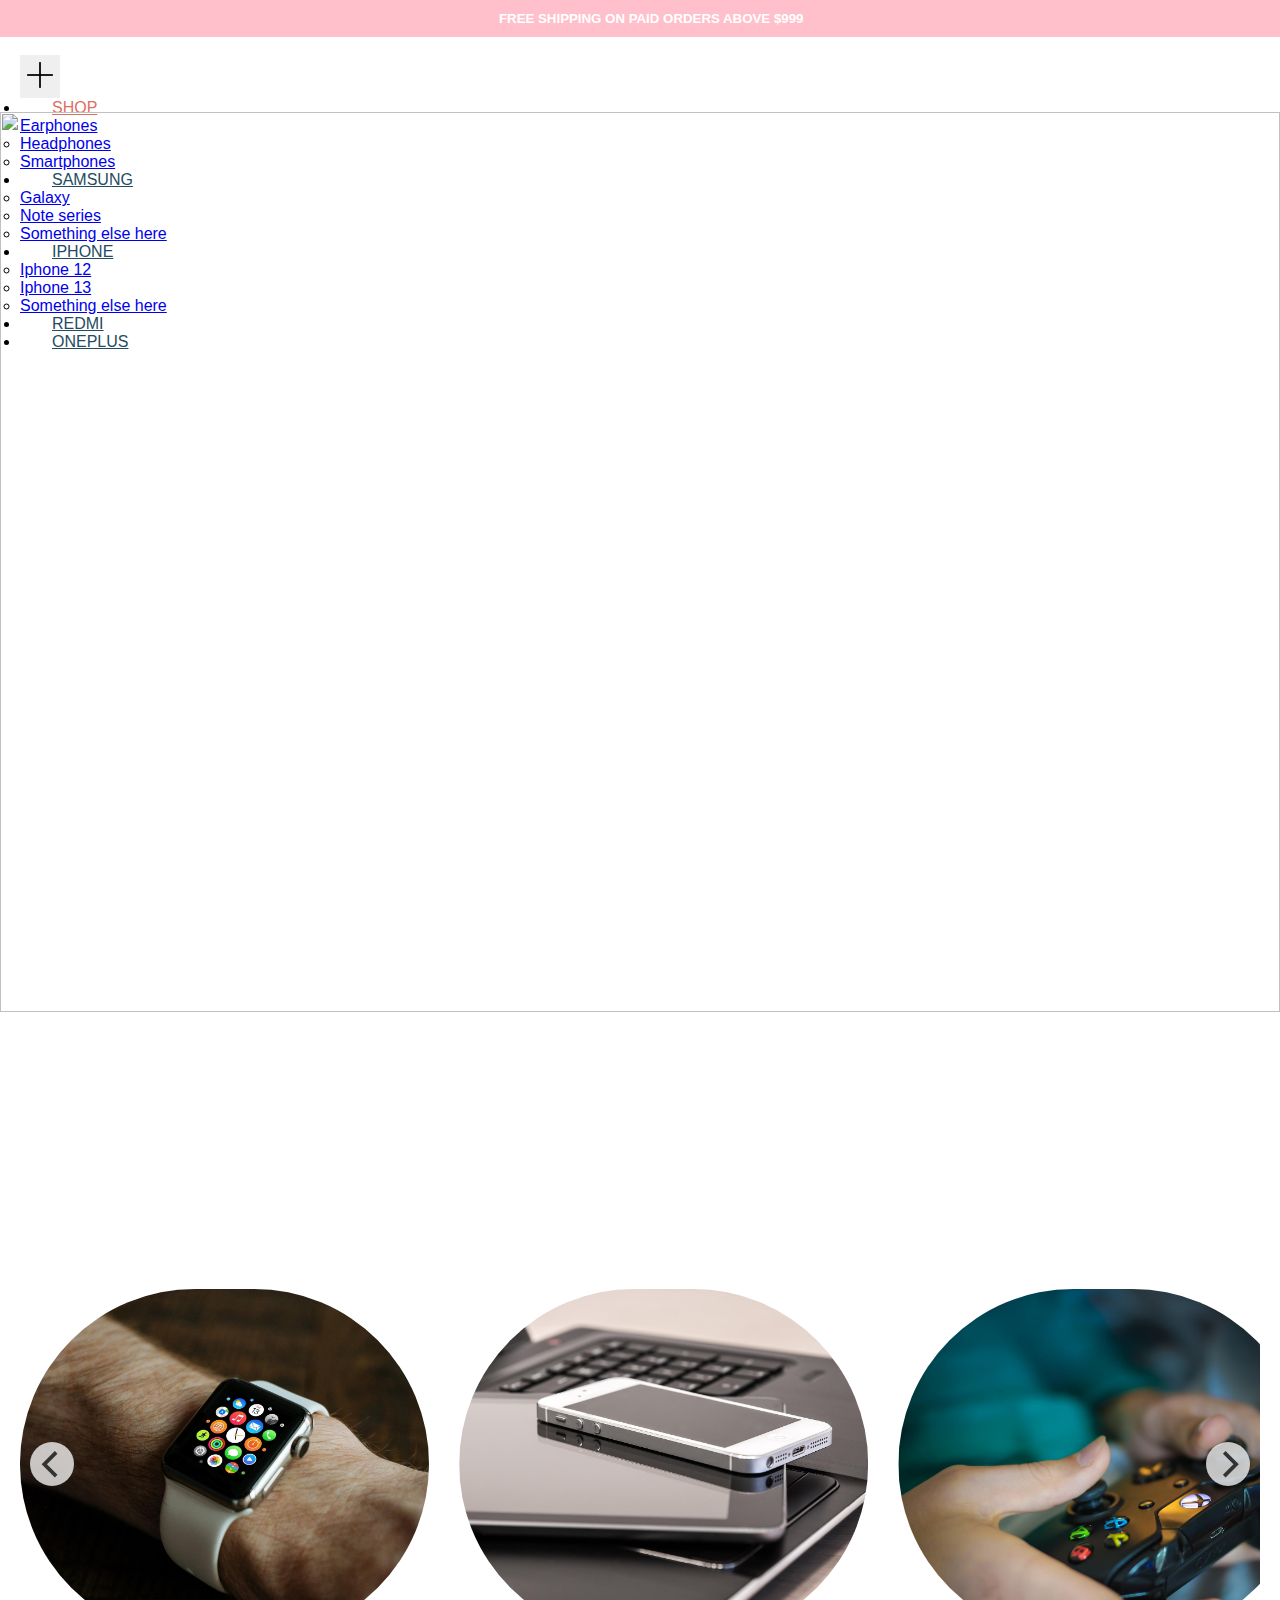
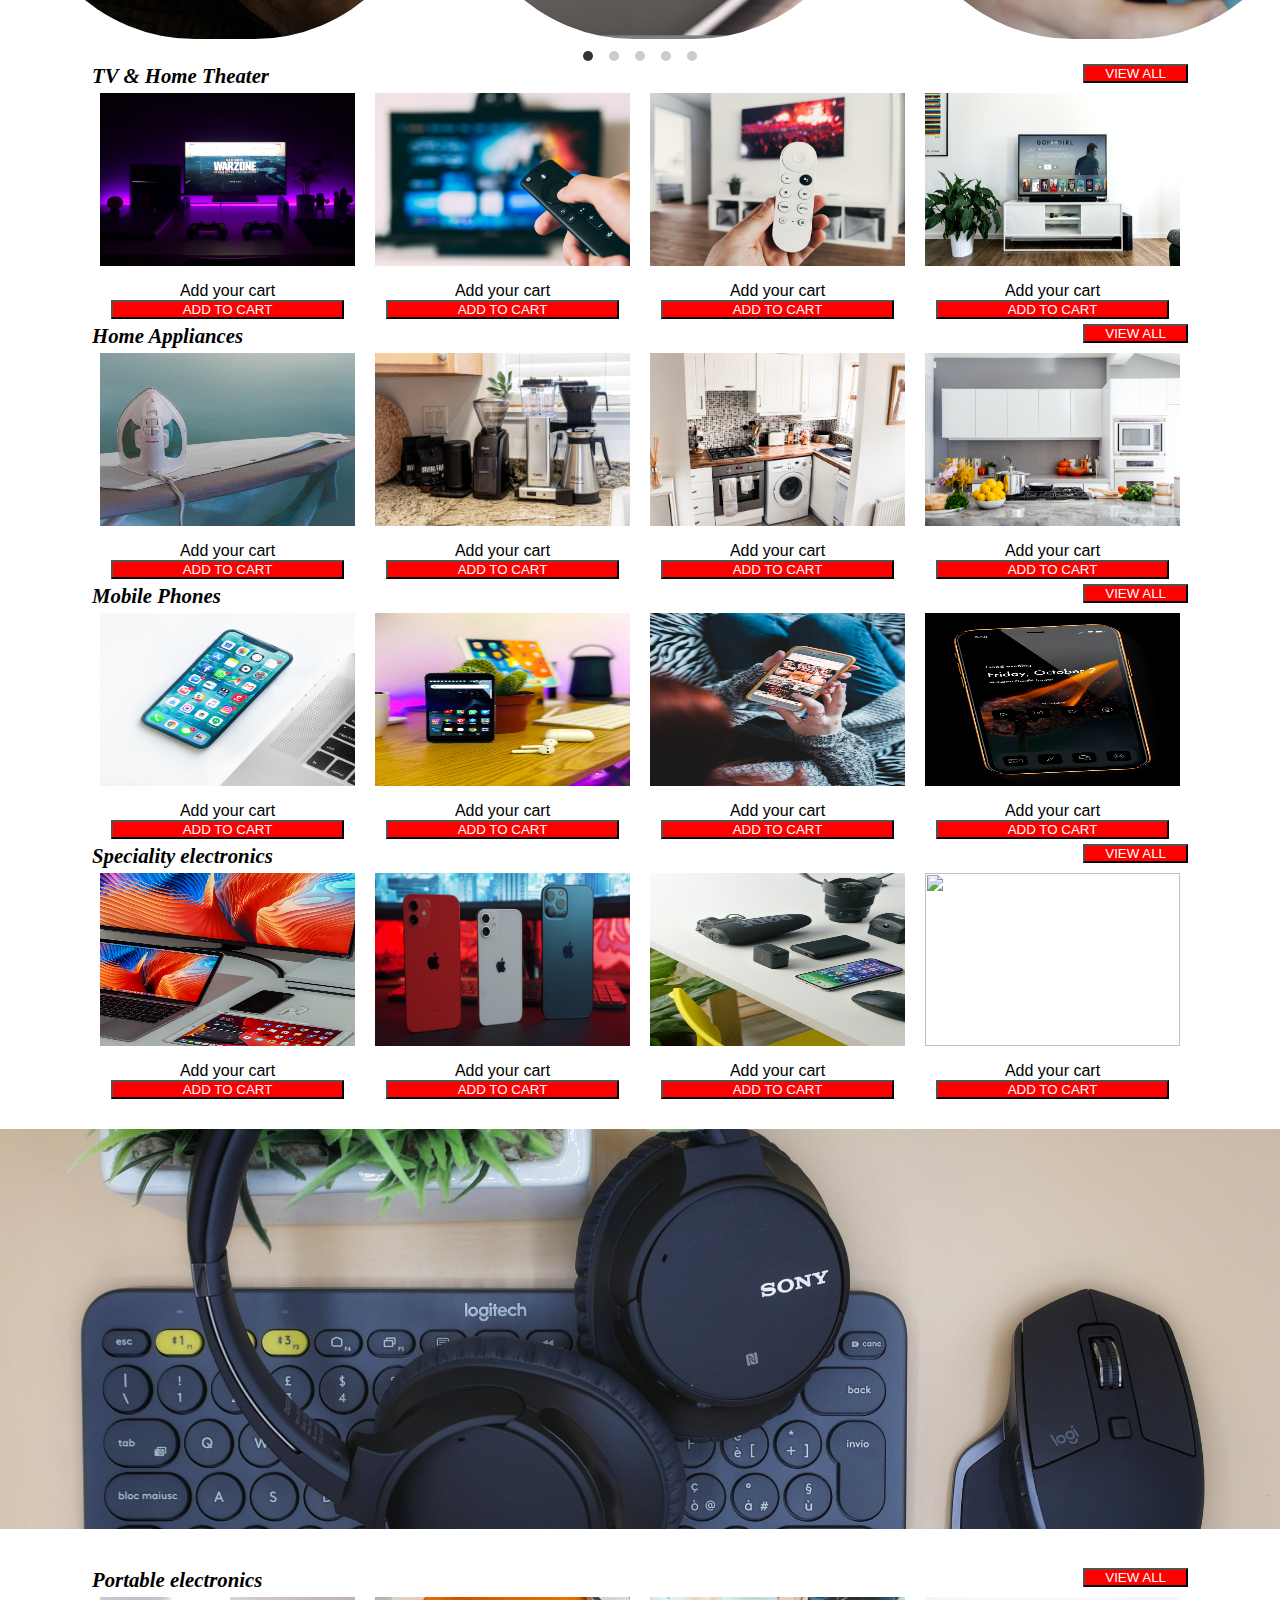
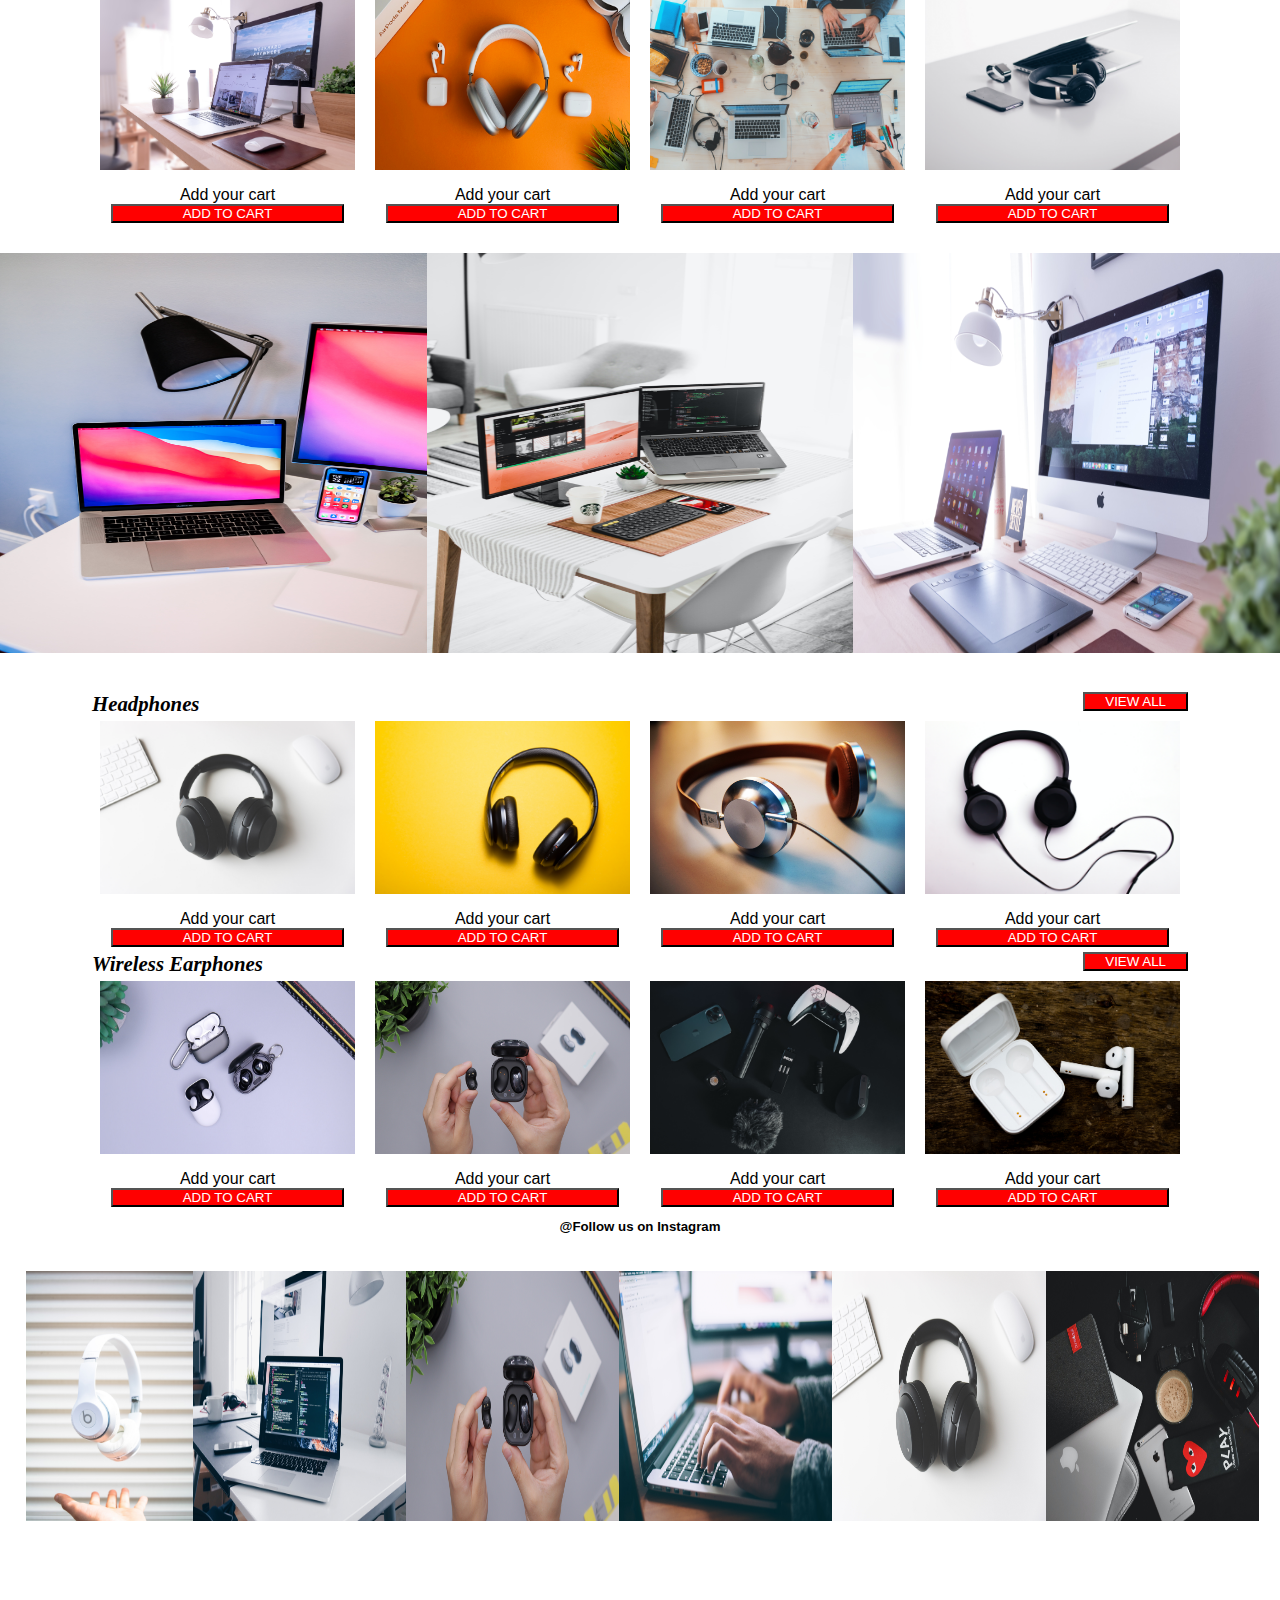
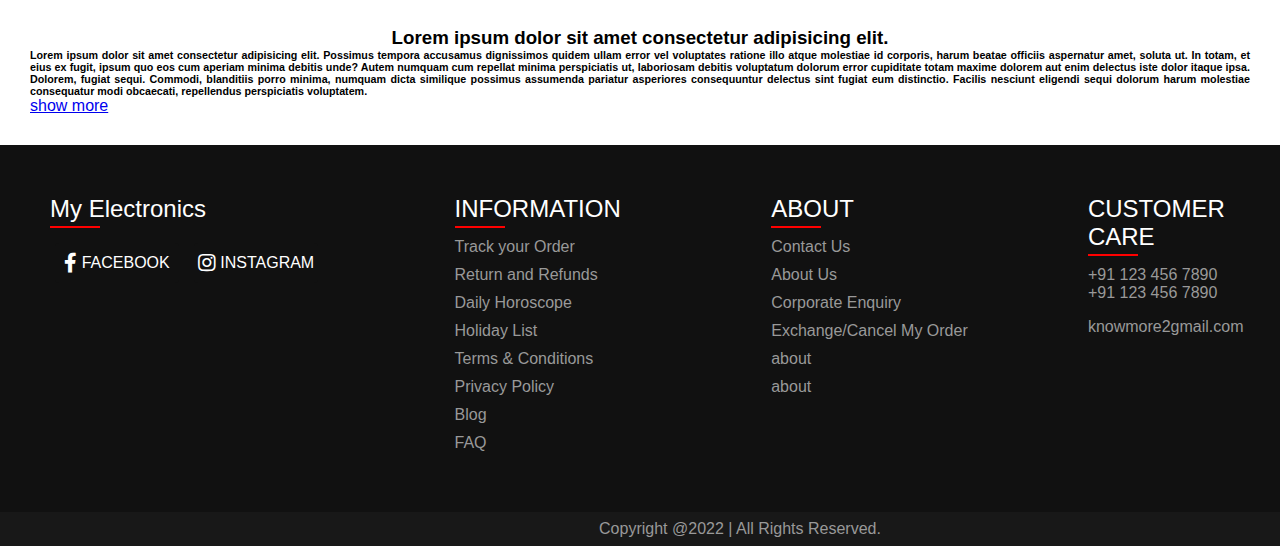
==== index.html @ e78eb8e6 "Update index.html" ====
<!DOCTYPE html>
<html lang="en">
<head>
    <meta charset="UTF-8">
    <meta http-equiv="X-UA-Compatible" content="IE=edge">
    <meta name="viewport" content="width=device-width, initial-scale=1.0">
    <title>Document</title>
    <link rel="stylesheet" href="style.css">

    <!--bootstrap -->
    <link href="https://cdn.jsdelivr.net/npm/bootstrap@5.2.0-beta1/dist/css/bootstrap.min.css" rel="stylesheet" integrity="sha384-0evHe/X+R7YkIZDRvuzKMRqM+OrBnVFBL6DOitfPri4tjfHxaWutUpFmBp4vmVor" crossorigin="anonymous">
    
    <!--flickity-->
    <link rel="stylesheet" href="/flickity/docs/flickity.min.css">
    
    <!--font awesome-->
    <link rel="stylesheet" href="https://maxcdn.bootstrapcdn.com/font-awesome/4.4.0/css/font-awesome.min.css">
    <link href="https://cdnjs.cloudflare.com/ajax/libs/font-awesome/5.9.0/css/all.min.css" rel="stylesheet"> 
    <script src="https://ajax.googleapis.com/ajax/libs/jquery/3.6.0/jquery.min.js"></script>


</head>
<body>
    <!--
        Navbar section
    -->
    <div class="top">
        <h5>FREE SHIPPING ON PAID ORDERS ABOVE $999</h5>
    </div>

    <!--off canvas menu-->
    <div id="offCanvas">
        <a href="#" class="navbar-brand d-block d-sm-none">LOGO</a>
        <ul class="nav flex-column">
            <li class="nav-item active dropdown">
                <a href="#" class="nav-link dropdown-toggle" id="navbarDropdown" role="button" data-bs-toggle="dropdown" aria-expanded="false">SHOP</a>
                <ul class="dropdown-menu" aria-labelledby="navbarDropdown">
                    <li><a class="dropdown-item" href="#" >Earphones</a></li>
                    <li><a class="dropdown-item" href="#" >Headphones</a></li>
                    <li><a class="dropdown-item" href="#" >Charger</a></li>
                    <li><a class="dropdown-item" href="#" >Smartphones</a></li>
                </ul>
            </li>
            <li class="nav-item dropdown">
                <a class="nav-link dropdown-toggle" href="#" id="navbarDropdown" role="button" data-bs-toggle="dropdown" aria-expanded="false">
                  SAMSUNG
                </a>
                <ul class="dropdown-menu" aria-labelledby="navbarDropdown">
                  <li><a class="dropdown-item" href="#">Galaxy</a></li>
                  <li><a class="dropdown-item" href="#">Note series</a></li>
                  <li><a class="dropdown-item" href="#">Something else here</a></li>
                </ul>
              </li>
              <li class="nav-item dropdown">
                <a class="nav-link dropdown-toggle" href="#" id="navbarDropdown" role="button" data-bs-toggle="dropdown" aria-expanded="false">
                  IPHONE
                </a>
                <ul class="dropdown-menu" aria-labelledby="navbarDropdown">
                  <li><a class="dropdown-item" href="#">Iphone 12</a></li>
                  <li><a class="dropdown-item" href="#">Iphone 13</a></li>
                  <li><a class="dropdown-item" href="#">Something else here</a></li>
                </ul>
              </li>
            <li class="nav-item">
                <a href="#" class="nav-link">REDMI</a>
            </li>
            <li class="nav-item">
                <a href="#" class="nav-link">ONEPLUS</a>
            </li>
        </ul>
    </div>

    <!--off canvas ends-->
    <div class="container-fluid">
        <nav class="navbar navbar-expand-lg navbar-light bg-white custom-navbar">
            <!--toggle button-->
            <button id="toggleButton" class="navbar-toggler">
                <span>
                    <img src="./img/menu.png">
                </span>
            </button>
            <!--toggle button end-->
            <!--website logo-->
            <a href="#" class="navbar-brand d-none d-sm-block">LOGO</a>
                <!--website logo end-->
            <!--navs-->
            <div class="d-none d-lg-block" id="navbarNav">
                <ul class="navbar-nav">
                    <li class="nav-item dropdown active">
                        <a class="nav-link dropdown-toggle" href="#" id="navbarDropdown" role="button" data-bs-toggle="dropdown" aria-expanded="false">
                          SHOP
                        </a>
                        <ul class="dropdown-menu" aria-labelledby="navbarDropdown">
                          <li><a class="dropdown-item" href="#">Earphones</a></li>
                          <li><a class="dropdown-item" href="#">Headphones</a></li>
                          <li><a class="dropdown-item" href="#">Smartphones</a></li>
                        </ul>
                      </li>
                    <li class="nav-item dropdown">
                        <a class="nav-link dropdown-toggle" href="#" id="navbarDropdown" role="button" data-bs-toggle="dropdown" aria-expanded="false">
                          SAMSUNG
                        </a>
                        <ul class="dropdown-menu" aria-labelledby="navbarDropdown">
                          <li><a class="dropdown-item" href="#">Galaxy</a></li>
                          <li><a class="dropdown-item" href="#">Note series</a></li>
                          <li><a class="dropdown-item" href="#">Something else here</a></li>
                        </ul>
                      </li>
                      <li class="nav-item dropdown">
                        <a class="nav-link dropdown-toggle" href="#" id="navbarDropdown" role="button" data-bs-toggle="dropdown" aria-expanded="false">
                          IPHONE
                        </a>
                        <ul class="dropdown-menu" aria-labelledby="navbarDropdown">
                          <li><a class="dropdown-item" href="#">Iphone 12</a></li>
                          <li><a class="dropdown-item" href="#">Iphone 13</a></li>
                          <li><a class="dropdown-item" href="#">Something else here</a></li>
                        </ul>
                      </li>
                    <li class="nav-item">
                        <a href="#about" class="nav-link">REDMI</a>
                    </li>
                    <li class="nav-item">
                        <a href="#about" class="nav-link">ONEPLUS</a>
                    </li>
                </ul>
            </div>
            
        </nav>
    </div>
    <!--navigation ends-->
   
    <div class="banner">
        <img src="img/bg.jpg">
    </div>

    <!--slider-->
    <div class="slider">
        <div class="main-carousel">
            <div class="cell"><img src="img/slider/slider_1.jpg"></div>
            <div class="cell"><img src="img/slider/slider_2.jpg"></div>
            <div class="cell"><img src="img/slider/slider_3.jpg"></div>
            <div class="cell"><img src="img/slider/slider_4.jpg"></div>
            <div class="cell"><img src="img/slider/slider_5.jpg"></div>
            
          </div>
    </div>

    <!--contents -->
    <!--content layout 1-->
    <div class="content_layout">
        <div class="top_bar">
            <div class="toptx">TV & Home Theater</div>
            <div class="topbtn"><input type="button" class="viewbutton" value="VIEW ALL"></div>
        </div>
        <div class="incensebx">
        
            <div class="contentbx">
                <div class="imgbx">
                    <img src="/img/tv/tv_1.jpg">
                </div>
                <div class="txtbx">
                    <p>Add your cart</p>
                    <input type="button" class="button" value="ADD TO CART">
                </div>
            </div>
            <div class="contentbx">
              <div class="imgbx">
                  <img src="/img/tv/tv_2.jpg">
              </div>
              <div class="txtbx">
                  <p>Add your cart</p>
                  <input type="button" class="button" value="ADD TO CART">
              </div>
          </div>
          <div class="contentbx">
            <div class="imgbx">
                <img src="/img/tv/tv_3.jpg">
            </div>
            <div class="txtbx">
                <p>Add your cart</p>
                <input type="button" class="button" value="ADD TO CART">
            </div>
        </div>
        <div class="contentbx">
          <div class="imgbx">
              <img src="/img/tv/tv_4.jpg">
          </div>
          <div class="txtbx">
              <p>Add your cart</p>
              <input type="button" class="button" value="ADD TO CART">
          </div>
      </div>
    </div>
    <!--content layout 2-->
    <DIV class="top_bar">
        <div class="toptx">Home Appliances</div>
        <div class="topbtn"><input type="button" class="viewbutton" value="VIEW ALL"></div>
    </DIV>
    <div class="incensebx">
        
        <div class="contentbx">
            <div class="imgbx">
                <img src="/img/home appliance/home_1.jpg">
            </div>
            <div class="txtbx">
                <p>Add your cart</p>
                <input type="button" class="button" value="ADD TO CART">
            </div>
        </div>
        <div class="contentbx">
          <div class="imgbx">
              <img src="/img/home appliance/home_2.jpg">
          </div>
          <div class="txtbx">
              <p>Add your cart</p>
              <input type="button" class="button" value="ADD TO CART">
          </div>
      </div>
      <div class="contentbx">
        <div class="imgbx">
            <img src="/img/home appliance/home_3.jpg">
        </div>
        <div class="txtbx">
            <p>Add your cart</p>
            <input type="button" class="button" value="ADD TO CART">
        </div>
    </div>
    <div class="contentbx">
      <div class="imgbx">
          <img src="/img/home appliance/home_4.jpg">
      </div>
      <div class="txtbx">
          <p>Add your cart</p>
          <input type="button" class="button" value="ADD TO CART">
      </div>
  </div>
  </div>

  <!--content layout 3-->
    <div class="top_bar">
        <div class="toptx">Mobile Phones</div>
        <div class="topbtn"><input type="button" class="viewbutton" value="VIEW ALL"></div>
    </div>
  <div class="incensebx">
      
      <div class="contentbx">
          <div class="imgbx">
              <img src="img/phones/phone_1.jpg">
          </div>
          <div class="txtbx">
              <p>Add your cart</p>
              <input type="button" class="button" value="ADD TO CART">
          </div>
      </div>
      <div class="contentbx">
        <div class="imgbx">
            <img src="img/phones/phone_2.jpg">
        </div>
        <div class="txtbx">
            <p>Add your cart</p>
            <input type="button" class="button" value="ADD TO CART">
        </div>
    </div>
    <div class="contentbx">
      <div class="imgbx">
          <img src="img/phones/phone_3.jpg">
      </div>
      <div class="txtbx">
          <p>Add your cart</p>
          <input type="button" class="button" value="ADD TO CART">
      </div>
  </div>
  <div class="contentbx">
    <div class="imgbx">
        <img src="img/phones/phone_4.jpg">
    </div>
    <div class="txtbx">
        <p>Add your cart</p>
        <input type="button" class="button" value="ADD TO CART">
    </div>
</div>
</div>
<!--content layout 4-->
<div class="top_bar">
    <div class="toptx">Speciality electronics</div>
    <div class="topbtn"><input type="button" class="viewbutton" value="VIEW ALL"></div>
</div>
<div class="incensebx">
    
    <div class="contentbx">
        <div class="imgbx">
            <img src="/img/speciality/sp1.jpg">
        </div>
        <div class="txtbx">
            <p>Add your cart</p>
            <input type="button" class="button" value="ADD TO CART">
        </div>
    </div>
    <div class="contentbx">
      <div class="imgbx">
          <img src="/img/speciality/sp2.jpg">
      </div>
      <div class="txtbx">
          <p>Add your cart</p>
          <input type="button" class="button" value="ADD TO CART">
      </div>
  </div>
  <div class="contentbx">
    <div class="imgbx">
        <img src="/img/speciality/sp3.jpg">
    </div>
    <div class="txtbx">
        <p>Add your cart</p>
        <input type="button" class="button" value="ADD TO CART">
    </div>
</div>
<div class="contentbx">
  <div class="imgbx">
      <img src="/img/speciality/sp4.jpg">
  </div>
  <div class="txtbx">
      <p>Add your cart</p>
      <input type="button" class="button" value="ADD TO CART">
  </div>
</div>
</div>

</div>
<!--2nd banner section -->
<section class="banner_sec">
  <div class="bann">
    <img src="/img/banner_1.jpg">
  </div>

</section>

<!--content layout 5-->
<div class="top_bar">
    <div class="toptx">Portable electronics</div>
    <div class="topbtn"><input type="button" class="viewbutton" value="VIEW ALL"></div>
</div>
<div class="incensebx">
    
    <div class="contentbx">
        <div class="imgbx">
            <img src="/img/portable/p1.jpg">
        </div>
        <div class="txtbx">
            <p>Add your cart</p>
            <input type="button" class="button" value="ADD TO CART">
        </div>
    </div>
    <div class="contentbx">
      <div class="imgbx">
          <img src="/img/portable/p2.jpg">
      </div>
      <div class="txtbx">
          <p>Add your cart</p>
          <input type="button" class="button" value="ADD TO CART">
      </div>
  </div>
  <div class="contentbx">
    <div class="imgbx">
        <img src="/img/portable/p3.jpg">
    </div>
    <div class="txtbx">
        <p>Add your cart</p>
        <input type="button" class="button" value="ADD TO CART">
    </div>
</div>
<div class="contentbx">
  <div class="imgbx">
      <img src="/img/portable/p4.jpg">
  </div>
  <div class="txtbx">
      <p>Add your cart</p>
      <input type="button" class="button" value="ADD TO CART">
  </div>
</div>
</div>

<!--banner section 3-->
<section class="banner_sec">
  <div class="banner_container">
    <div class="bann_2">
      <img src="/img/banner_2/b1.jpg">
    </div>
    <div class="bann_2">
      <img src="/img/banner_2/b2.jpg">
    </div>
    <div class="bann_2">
      <img src="/img/banner_2/b3.jpg">
    </div> 
  </div>
</section>

<!--content layout 6-->
<div class="top_bar">
    <div class="toptx">Headphones</div>
    <div class="topbtn"><input type="button" class="viewbutton" value="VIEW ALL"></div>
</div>
<div class="incensebx">
    
    <div class="contentbx">
        <div class="imgbx">
            <img src="/img/headphones/h1.jpg">
        </div>
        <div class="txtbx">
            <p>Add your cart</p>
            <input type="button" class="button" value="ADD TO CART">
        </div>
    </div>
    <div class="contentbx">
      <div class="imgbx">
          <img src="/img/headphones/h2.jpg">
      </div>
      <div class="txtbx">
          <p>Add your cart</p>
          <input type="button" class="button" value="ADD TO CART">
      </div>
  </div>
  <div class="contentbx">
    <div class="imgbx">
        <img src="/img/headphones/h3.jpg">
    </div>
    <div class="txtbx">
        <p>Add your cart</p>
        <input type="button" class="button" value="ADD TO CART">
    </div>
</div>
<div class="contentbx">
  <div class="imgbx">
      <img src="/img/headphones/h4.jpg">
  </div>
  <div class="txtbx">
      <p>Add your cart</p>
      <input type="button" class="button" value="ADD TO CART">
  </div>
</div>
</div>

<!--content layout 7-->
<div class="top_bar">
    <div class="toptx">Wireless Earphones</div>
    <div class="topbtn"><input type="button" class="viewbutton" value="VIEW ALL"></div>
</div>
<div class="incensebx">
    
    <div class="contentbx">
        <div class="imgbx">
            <img src="/img/earphones/1.jpg">
        </div>
        <div class="txtbx">
            <p>Add your cart</p>
            <input type="button" class="button" value="ADD TO CART">
        </div>
    </div>
    <div class="contentbx">
      <div class="imgbx">
          <img src="/img/earphones/2.jpg">
      </div>
      <div class="txtbx">
          <p>Add your cart</p>
          <input type="button" class="button" value="ADD TO CART">
      </div>
  </div>
  <div class="contentbx">
    <div class="imgbx">
        <img src="/img/earphones/3.jpg">
    </div>
    <div class="txtbx">
        <p>Add your cart</p>
        <input type="button" class="button" value="ADD TO CART">
    </div>
</div>
<div class="contentbx">
  <div class="imgbx">
      <img src="/img/earphones/4.jpg">
  </div>
  <div class="txtbx">
      <p>Add your cart</p>
      <input type="button" class="button" value="ADD TO CART">
  </div>
</div>
</div>

<div class="bottom">
  <h5>@Follow us on Instagram</h5>
</div>

<!--last banner -->
<section class="last_banner">
    <div class="last_ban_container">
        <div class="last_ban_imgbx">
            <img src="/img/banner_3/b1.jpg">
            <img src="/img/banner_3/b2.jpg">
            <img src="/img/banner_3/b3.jpg">
            <img src="/img/banner_3/b4.jpg">
            <img src="/img/banner_3/b5.jpg">
            <img src="/img/banner_3/b6.jpg">
        </div>
    </div>
</section>

<!--paragraph section-->
<section class="content_para">
    <div class="heading" id="heading">
      <h3>Lorem ipsum dolor sit amet consectetur adipisicing elit.</h3>
    </div>
    <div class="para">
      <h6>
      Lorem ipsum dolor sit amet consectetur adipisicing elit. Possimus tempora accusamus dignissimos quidem ullam error vel voluptates ratione illo atque molestiae id corporis, harum beatae officiis aspernatur amet, soluta ut. In totam, et eius ex fugit, ipsum quo eos cum aperiam minima debitis unde? Autem numquam cum repellat minima perspiciatis ut, laboriosam debitis voluptatum dolorum error cupiditate totam maxime dolorem aut enim delectus iste dolor itaque ipsa. Dolorem, fugiat sequi. Commodi, blanditiis porro minima, numquam dicta similique possimus assumenda pariatur asperiores consequuntur delectus sint fugiat eum distinctio. Facilis nesciunt eligendi sequi dolorum harum molestiae consequatur modi obcaecati, repellendus perspiciatis voluptatem.</h6>
      <p id="more" style="display: none;">Lorem ipsum dolor sit amet consectetur, adipisicing elit. Veritatis voluptatem nemo, dolor ad ratione beatae, distinctio itaque quos voluptatum quidem reprehenderit quasi iusto temporibus sequi libero a architecto ipsam. Consequuntur, ab delectus. Dolore fugit in, fugiat iure nobis perspiciatis expedita exercitationem voluptate pariatur? Alias consectetur est nulla autem eaque unde exercitationem, obcaecati excepturi quam, eum et vero aspernatur quis commodi repudiandae! Quisquam numquam alias, facere quae laudantium ut pariatur a libero atque rerum nemo suscipit possimus quidem placeat? Nihil, ullam?</p>
      <a href="#heading" onclick="document.getElementById('more').style.display='block'">show more</a>
    </div>
</section>


<!--footer section-->
<footer>
    <div class="footer_container">
        <div class="sec aboutus">
            <h2>My Electronics</h2>
            <!--<p>Lorem ipsum dolor sit amet consectetur, adipisicing elit. Debitis numquam non, iusto odit iure fugiat ipsum aut repellendus voluptas itaque ea temporibus asperiores iste totam ab mollitia voluptatem eaque rem tenetur sunt. Quas dolores error sequi. Provident eveniet, delectus nulla, aliquam autem odit fugit cumque exercitationem incidunt error quae velit.</p>-->
        
        <ul class="sci">
            <li><a href=""><i class="fab fa-facebook-f"></i>&nbsp;FACEBOOK</a></li>
            <li><a href=""><i class="fab fa-instagram"></i> &nbsp;INSTAGRAM</a></li>
            
        </ul>
        </div>
        <div class="sec quicklinks">
            <h2>INFORMATION</h2>
            <ul>
                <li><a href="">Track your Order</a></li>
                <li><a href="">Return and Refunds</a></li>
                <li><a href="">Daily Horoscope</a></li>
                <li><a href="">Holiday List</a></li>
                <li><a href="">Terms & Conditions</a></li>
                <li><a href="">Privacy Policy</a></li>
                <li><a href="">Blog</a></li>
                <li><a href="">FAQ</a></li>
            </ul>
        </div>
        <div class="sec quicklinks">
            <h2>ABOUT</h2>
            <ul>
                <li><a href="">Contact Us</a></li>
                <li><a href="">About Us</a></li>
                <li><a href="">Corporate Enquiry</a></li>
                <li><a href="">Exchange/Cancel My Order</a></li>
                <li><a href="">about</a></li>
                <li><a href="">about</a></li>
            </ul>
        </div>
        <div class="sec contact">
            <h2>CUSTOMER CARE</h2>
            <ul class="info">
                <li>
                    <p><a href="">+91 123 456 7890</a></p>
                    <p><a href="">+91 123 456 7890</a></p>
                </li>
                <li>
                    <p><a href="">knowmore2gmail.com</a></p>
                </li>
            </ul>
        </div>
    </div>
</footer>
<div class="copyrighttxt">
    <p>Copyright @2022 | All Rights Reserved.</p>
</div>

    <script src="https://cdn.jsdelivr.net/npm/bootstrap@5.2.0-beta1/dist/js/bootstrap.bundle.min.js" integrity="sha384-pprn3073KE6tl6bjs2QrFaJGz5/SUsLqktiwsUTF55Jfv3qYSDhgCecCxMW52nD2" crossorigin="anonymous"></script>
    <script src="/flickity/docs/flickity.pkgd.min.js"></script>
    <script type="text/javascript">
        $('.main-carousel').flickity({
  // options
  cellAlign: 'left',
  freeScroll: true,
  wrapAround:true
});
    </script>
    <!--optional script-->
    <script>
        let button = document.getElementById('toggleButton');
        let width = document.getElementById('offCanvas');

        button.addEventListener('click', function(e){
            if(width.style.width === '0px'){
                this.style.transform = 'rotate(45deg)';
                this.style.marginLeft = '250px'
                width.style.width = '250px'
            }else{
                this.style.transform = 'rotate(0)';
                this.style.marginLeft = '0'
                width.style.width = '0'
            }

            e.stopPropagation();
        })

        window.addEventListener('click', function(){
            width.style.width = '0';
            button.style.marginLeft = '0'
            button.style.transform = 'rotate(0)'
        })
    </script>

</body>
</html>
---- style.css ----
*{
    margin: 0;
    padding: 0;
    font-family: sans-serif;
}
/*.navbar{
    z-index: 100000000;
}*/

/*custom navigation*/
.custom-navbar{
    padding: 18px 20px;

    
}
.navbar-brand{
    padding: 2px 10px;
    border: 2px solid #28495c;
    border-radius: 22px;
    color: #28495c;
    transition: .5s all ease;
}.navbar-brand:hover{
    background-color: #28495c;
    color: #fff;
}

#navbarNav .active .nav-link{
    color: #e16c63;
}
#navbarNav .nav-link{
    color: #244b5f;
    text-transform: uppercase;
    padding: .5rem 2rem;
    font-size: 16px;
    transition: .5s all ease;
}
#navbarNav .nav-link:hover{
    columns: #e16c63;
}

/*off canvas menu*/

#offCanvas{
    position: fixed;
    top: 0;
    left: 0;
    width: 0px;
    z-index: 100000;
    padding-top: 24px;
    height: 100%;
    overflow: auto;
    overflow-x: hidden;
    background: #1a1e3c;
    transition: .5 all ease;
}
.navbar-brand{
    padding: 2px 10px;
    border: 2px solid #fff;
    border-radius: 22px;
    color: #fff;
}
.navbar-brand:hover{
    background-color: #fff;
    color: #244b5f;
}
#offcanvas ul li a{
    color: #fff;
    transition: .5s all ease;
}
#offcanvas ul li a:hover{
    color: #ee8276;
}

/*toggle button design*/
#toggleButton{
    transition: .5s all ease;
    border: none;
    outline: none;
}
#toggleButton img{
    width: 40px;
    transform: rotate(0);
    transition: .5s all ease;
}


.banner{
   height: 100vh;
}
.banner img{
    position: absolute;
    top: 7rem;
    left: 0;
    width: 100%;
    height: 100%;
    object-fit: cover;
}

.top{
    background: pink;
    width: 100%;
    padding: 0.7rem;
    color: white;
    text-align: center;
    z-index: 10000000;
}

/*slider*/
.slider{
    height: 350px;
    margin: 20px;
}
.cell{
    width: 33%;
    height: 350px;
    margin: 0 15px;
    overflow: hidden;
    border-radius: 350px;
}
.cell img{
    width: 100%;
    height: 350px;
    object-fit: cover;
}

/*content layout */
.toptx{
    padding: 5px 92px;
    FONT-FAMILY: serif;
    FONT-SIZE: 1.3REM;
    FONT-STYLE: italic;
    FONT-WEIGHT: BOLDER;
}
.topbtn{
    padding: 5px 92px;
}
.viewbutton{
    padding: 0px 20px;
    background: red;
    color: white;   
}
.incensebx{
    padding: 0px 30px;
    display: flex;
    flex-wrap: nowrap;
    justify-content: center;
}
.top_bar{
    display: flex;
    justify-content: space-between;
}
.imgbx img{
    width: 100%;
    height: 100%;
}
.contentbx{
    width: 255px;
    margin: 0px 10px;
    
}
.imgbx{
    overflow: hidden;    
    width: 255px;
    height: 173px;
}
.txtbx{
    text-align: center;
    margin-top: 1rem;
}
.button{
    padding: 0px 70px;
    background: red;
    color: white;
    
}

/*2nd banner*/
.banner_sec{
    margin: 30px 0px;
}
.banner_sec .bann{
    width: 100%;
}
.banner_sec .bann img{
    height: 400px;
    object-fit: cover;
    width: 100%;
}

/*banner section 2*/
.bann_2{
    width: 100%;
}
.banner_container{
    display: flex;
    flex-wrap: nowrap;
}
.banner_container img{
    height: 400px;
    object-fit: fill;
    width: 100%;
}

.bottom{
    padding: 0.7rem;
    color: #000;
    text-align: center;
    z-index: 10000000;

}
/*last banner section*/
.last_banner{
    margin-bottom: 20px;
}
.last_ban_container {
    width: 100%;
    height: 280px;
    padding: 26px;
    
}
.last_ban_imgbx{
    display: flex;
    flex-wrap: nowrap;
    width: 16.66%;
}
.last_ban_imgbx img{
    height: 250px;
    width: 100%;
}

/*paragraph section*/
.content_para{
    padding: 30px;
}
.heading{
    text-align: center;
    font-weight: bolder;
}
.para{
    text-align: justify;
}

/*footer section*/
footer{
    position: relative;
    width: 100%;
    height: auto;
    padding: 50px;
    background: #111;
    display: flex;
    justify-content: space-between;
    flex-wrap: wrap;
}
footer .footer_container{
    display: flex;
    flex-direction: row;
    justify-content: space-between;
    flex-wrap: initial;
}
footer .footer_container .sec{
    margin-right: 114px;
}
footer .footer_container .sec.aboutus{
    width: 43%;
}
footer  h2{
    position: relative;
    color: #fff;
    font-weight: 500;
    margin-bottom: 15px;
}
footer h2:before{
    content: '';
    position: absolute;
    bottom: -5px;
    left: 0;
    width: 50px;
    height: 2px;
    background: #f00;
}
footer .footer_container .sec.aboutus p{
    color: #999;
}
.sci{
    margin-top: 20px;
    display: flex;
}
.sci li{
    list-style-type: none;
    color:#fff;
}
.Sci ul{
    padding-left: 0 !important;
}
ol, ul {
    padding-left: 0rem !important;
}
.sci li a{
    display: inline-block;
    width: 124px;
    height: 40px;
    background: #111;
    display: flex;
    justify-content: center;
    align-items: center;
    margin-right: 10px;
    margin-left: 5px;
    text-decoration: none;
    border-radius: 4px;
    color: #fff;
}
.sci li a:hover{
    border: 2px solid #fff;
}
.sci li a .fab{
    color: #fff;
    font-size: 20px;
}
.quicklinks{
    position: relative;
    width: 30%;
}
.quicklinks ul li a{
    color: #999;
    text-decoration: none;
    margin-bottom: 10px;
    display: inline-block;
}
.quicklinks ul li{
    list-style: none;
}
.quicklinks ul li a:hover{
    color: #fff;
}
.contact{
    width: calc(35% - 60px);
    margin-right: 0 !important;
}
.contact .info li{
    display: flex;
    flex-wrap: wrap;
    margin-bottom: 16px;
}
.contact .info li span:nth-child(1){
    color: #fff;
    font-size: 20px;
    margin-right: 10px;
}
.contact .info li span{
    color: #999;
}
.contact .info li a{
    color: #999;
    text-decoration: none;
}
.contact .info li a:hover{
    color: #fff;
}
.copyrighttxt{
    width: 100%;
    background: #181818;
    padding: 8px 100px;
    text-align: center;
    color: #999;
}
@media (max-width: 991px){
    footer{
        padding: 40px;
    }
    footer .footer_container{
        flex-direction: column;
    }
    footer .footer_container .sec{
        margin-right: 0;
        margin-bottom: 40px;
    }
    footer .footer_container .sec.aboutus,.quicklinks,.contact{
        width: 100%;
    }
    .copyrighttxt{
        padding: 8px 40px;
    }
    .incensebx {
        padding: 0px 30px;
        display: flex;
        flex-wrap: wrap;
        justify-content: center;
    }
}
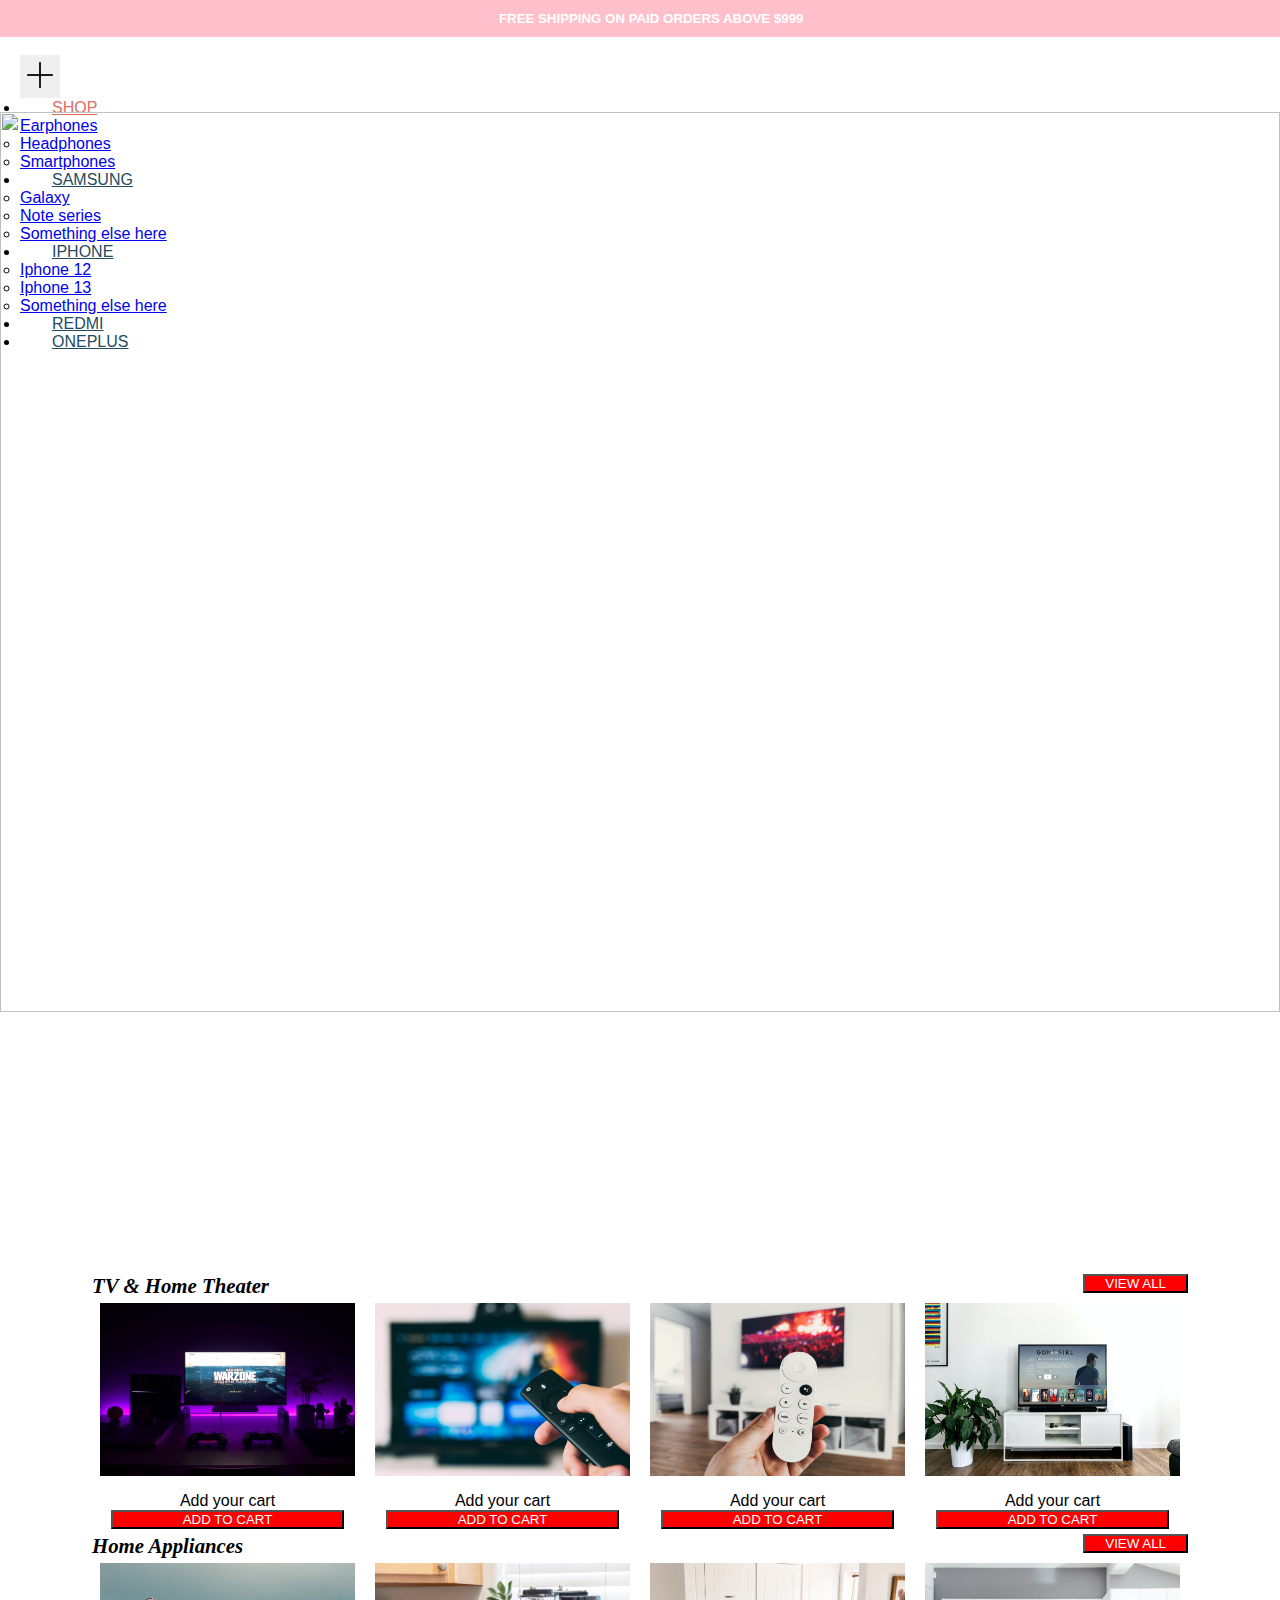
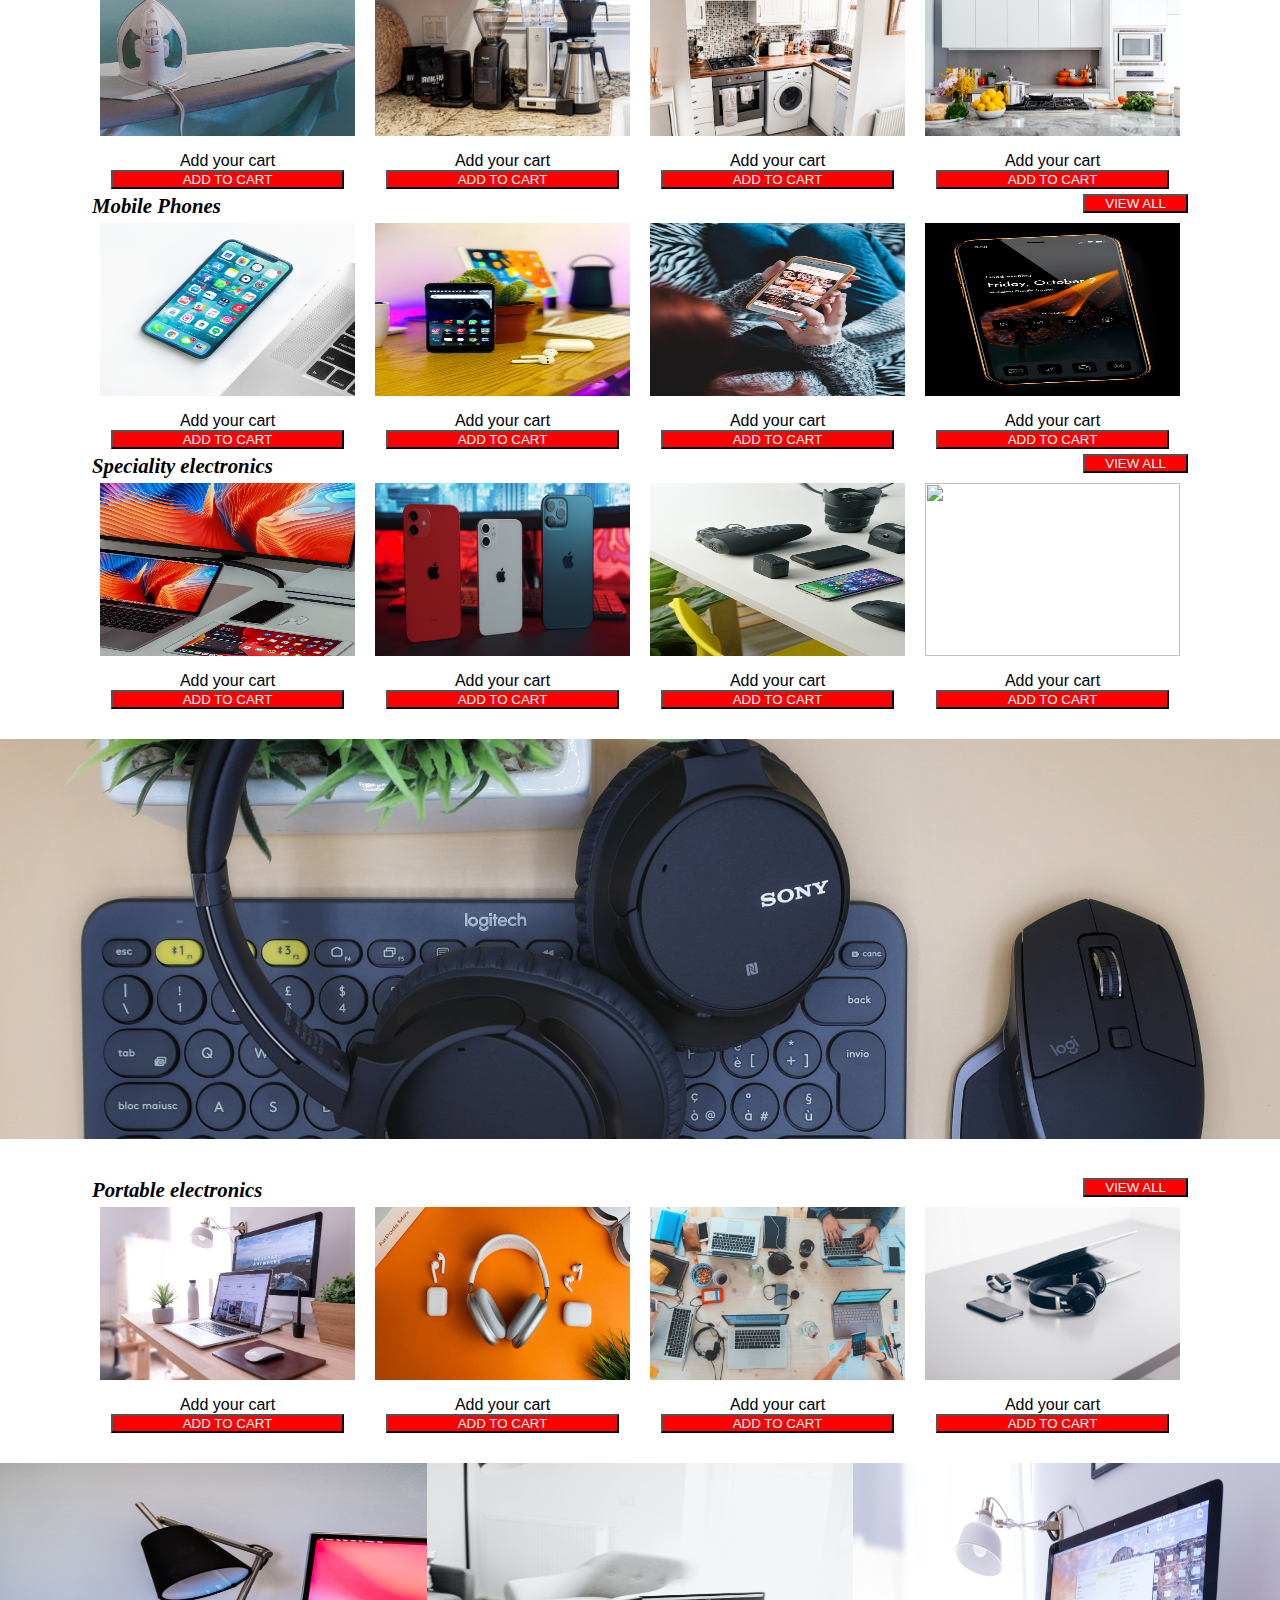
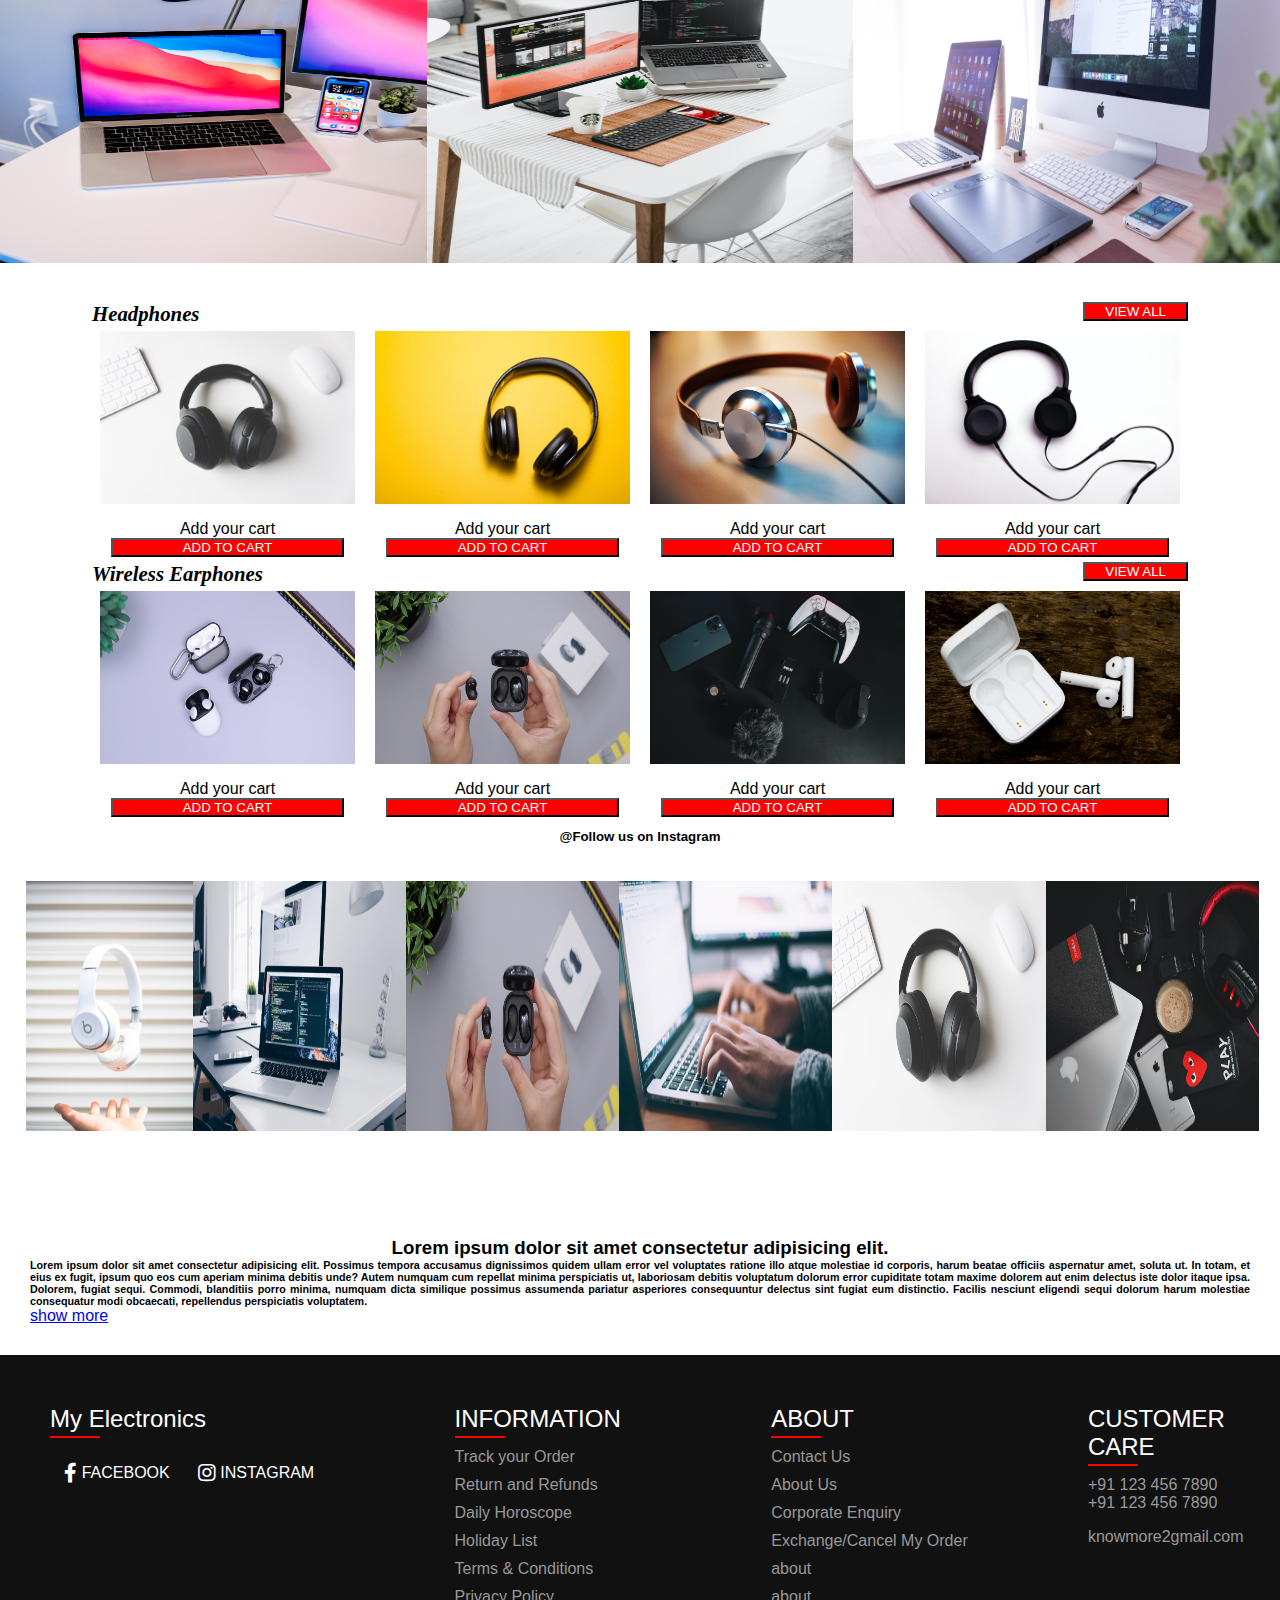
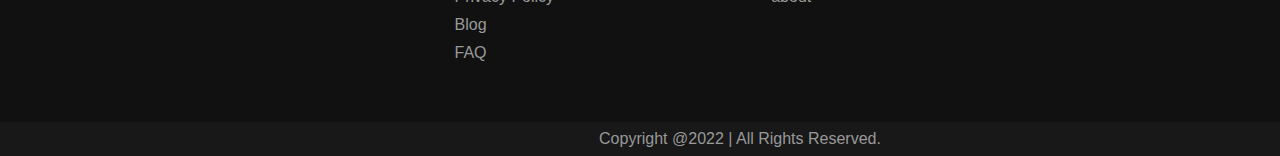
==== commit 87ff7fc8: "Update index.html" ====
--- a/index.html
+++ b/index.html
@@ -11,7 +11,9 @@
     <link href="https://cdn.jsdelivr.net/npm/bootstrap@5.2.0-beta1/dist/css/bootstrap.min.css" rel="stylesheet" integrity="sha384-0evHe/X+R7YkIZDRvuzKMRqM+OrBnVFBL6DOitfPri4tjfHxaWutUpFmBp4vmVor" crossorigin="anonymous">
     
     <!--flickity-->
-    <link rel="stylesheet" href="/flickity/docs/flickity.min.css">
+    <link rel="stylesheet" href="flickity/docs/flickity.min.css">
+    <link rel="stylesheet" href="https://unpkg.com/flickity@2/dist/flickity.min.css">
+    <link rel="stylesheet" href="/path/to/flickity.css" media="screen">
     
     <!--font awesome-->
     <link rel="stylesheet" href="https://maxcdn.bootstrapcdn.com/font-awesome/4.4.0/css/font-awesome.min.css">
@@ -76,7 +78,7 @@
             <!--toggle button-->
             <button id="toggleButton" class="navbar-toggler">
                 <span>
-                    <img src="./img/menu.png">
+                    <img src="img/menu.png">
                 </span>
             </button>
             <!--toggle button end-->
@@ -134,16 +136,8 @@
     </div>
 
     <!--slider-->
-    <div class="slider">
-        <div class="main-carousel">
-            <div class="cell"><img src="img/slider/slider_1.jpg"></div>
-            <div class="cell"><img src="img/slider/slider_2.jpg"></div>
-            <div class="cell"><img src="img/slider/slider_3.jpg"></div>
-            <div class="cell"><img src="img/slider/slider_4.jpg"></div>
-            <div class="cell"><img src="img/slider/slider_5.jpg"></div>
-            
-          </div>
-    </div>
+ 
+
 
     <!--contents -->
     <!--content layout 1-->
@@ -156,7 +150,7 @@
         
             <div class="contentbx">
                 <div class="imgbx">
-                    <img src="/img/tv/tv_1.jpg">
+                    <img src="img/tv/tv_1.jpg">
                 </div>
                 <div class="txtbx">
                     <p>Add your cart</p>
@@ -165,7 +159,7 @@
             </div>
             <div class="contentbx">
               <div class="imgbx">
-                  <img src="/img/tv/tv_2.jpg">
+                  <img src="img/tv/tv_2.jpg">
               </div>
               <div class="txtbx">
                   <p>Add your cart</p>
@@ -174,7 +168,7 @@
           </div>
           <div class="contentbx">
             <div class="imgbx">
-                <img src="/img/tv/tv_3.jpg">
+                <img src="img/tv/tv_3.jpg">
             </div>
             <div class="txtbx">
                 <p>Add your cart</p>
@@ -183,7 +177,7 @@
         </div>
         <div class="contentbx">
           <div class="imgbx">
-              <img src="/img/tv/tv_4.jpg">
+              <img src="img/tv/tv_4.jpg">
           </div>
           <div class="txtbx">
               <p>Add your cart</p>
@@ -200,7 +194,7 @@
         
         <div class="contentbx">
             <div class="imgbx">
-                <img src="/img/home appliance/home_1.jpg">
+                <img src="img/home appliance/home_1.jpg">
             </div>
             <div class="txtbx">
                 <p>Add your cart</p>
@@ -209,7 +203,7 @@
         </div>
         <div class="contentbx">
           <div class="imgbx">
-              <img src="/img/home appliance/home_2.jpg">
+              <img src="img/home appliance/home_2.jpg">
           </div>
           <div class="txtbx">
               <p>Add your cart</p>
@@ -218,7 +212,7 @@
       </div>
       <div class="contentbx">
         <div class="imgbx">
-            <img src="/img/home appliance/home_3.jpg">
+            <img src="img/home appliance/home_3.jpg">
         </div>
         <div class="txtbx">
             <p>Add your cart</p>
@@ -227,7 +221,7 @@
     </div>
     <div class="contentbx">
       <div class="imgbx">
-          <img src="/img/home appliance/home_4.jpg">
+          <img src="img/home appliance/home_4.jpg">
       </div>
       <div class="txtbx">
           <p>Add your cart</p>
@@ -289,7 +283,7 @@
     
     <div class="contentbx">
         <div class="imgbx">
-            <img src="/img/speciality/sp1.jpg">
+            <img src="img/speciality/sp1.jpg">
         </div>
         <div class="txtbx">
             <p>Add your cart</p>
@@ -298,7 +292,7 @@
     </div>
     <div class="contentbx">
       <div class="imgbx">
-          <img src="/img/speciality/sp2.jpg">
+          <img src="img/speciality/sp2.jpg">
       </div>
       <div class="txtbx">
           <p>Add your cart</p>
@@ -307,7 +301,7 @@
   </div>
   <div class="contentbx">
     <div class="imgbx">
-        <img src="/img/speciality/sp3.jpg">
+        <img src="img/speciality/sp3.jpg">
     </div>
     <div class="txtbx">
         <p>Add your cart</p>
@@ -316,7 +310,7 @@
 </div>
 <div class="contentbx">
   <div class="imgbx">
-      <img src="/img/speciality/sp4.jpg">
+      <img src="img/speciality/sp4.jpg">
   </div>
   <div class="txtbx">
       <p>Add your cart</p>
@@ -329,7 +323,7 @@
 <!--2nd banner section -->
 <section class="banner_sec">
   <div class="bann">
-    <img src="/img/banner_1.jpg">
+    <img src="img/banner_1.jpg">
   </div>
 
 </section>
@@ -343,7 +337,7 @@
     
     <div class="contentbx">
         <div class="imgbx">
-            <img src="/img/portable/p1.jpg">
+            <img src="img/portable/p1.jpg">
         </div>
         <div class="txtbx">
             <p>Add your cart</p>
@@ -352,7 +346,7 @@
     </div>
     <div class="contentbx">
       <div class="imgbx">
-          <img src="/img/portable/p2.jpg">
+          <img src="img/portable/p2.jpg">
       </div>
       <div class="txtbx">
           <p>Add your cart</p>
@@ -361,7 +355,7 @@
   </div>
   <div class="contentbx">
     <div class="imgbx">
-        <img src="/img/portable/p3.jpg">
+        <img src="img/portable/p3.jpg">
     </div>
     <div class="txtbx">
         <p>Add your cart</p>
@@ -370,7 +364,7 @@
 </div>
 <div class="contentbx">
   <div class="imgbx">
-      <img src="/img/portable/p4.jpg">
+      <img src="img/portable/p4.jpg">
   </div>
   <div class="txtbx">
       <p>Add your cart</p>
@@ -383,13 +377,13 @@
 <section class="banner_sec">
   <div class="banner_container">
     <div class="bann_2">
-      <img src="/img/banner_2/b1.jpg">
+      <img src="img/banner_2/b1.jpg">
     </div>
     <div class="bann_2">
-      <img src="/img/banner_2/b2.jpg">
+      <img src="img/banner_2/b2.jpg">
     </div>
     <div class="bann_2">
-      <img src="/img/banner_2/b3.jpg">
+      <img src="img/banner_2/b3.jpg">
     </div> 
   </div>
 </section>
@@ -403,7 +397,7 @@
     
     <div class="contentbx">
         <div class="imgbx">
-            <img src="/img/headphones/h1.jpg">
+            <img src="img/headphones/h1.jpg">
         </div>
         <div class="txtbx">
             <p>Add your cart</p>
@@ -412,7 +406,7 @@
     </div>
     <div class="contentbx">
       <div class="imgbx">
-          <img src="/img/headphones/h2.jpg">
+          <img src="img/headphones/h2.jpg">
       </div>
       <div class="txtbx">
           <p>Add your cart</p>
@@ -421,7 +415,7 @@
   </div>
   <div class="contentbx">
     <div class="imgbx">
-        <img src="/img/headphones/h3.jpg">
+        <img src="img/headphones/h3.jpg">
     </div>
     <div class="txtbx">
         <p>Add your cart</p>
@@ -430,7 +424,7 @@
 </div>
 <div class="contentbx">
   <div class="imgbx">
-      <img src="/img/headphones/h4.jpg">
+      <img src="img/headphones/h4.jpg">
   </div>
   <div class="txtbx">
       <p>Add your cart</p>
@@ -448,7 +442,7 @@
     
     <div class="contentbx">
         <div class="imgbx">
-            <img src="/img/earphones/1.jpg">
+            <img src="img/earphones/1.jpg">
         </div>
         <div class="txtbx">
             <p>Add your cart</p>
@@ -457,7 +451,7 @@
     </div>
     <div class="contentbx">
       <div class="imgbx">
-          <img src="/img/earphones/2.jpg">
+          <img src="img/earphones/2.jpg">
       </div>
       <div class="txtbx">
           <p>Add your cart</p>
@@ -466,7 +460,7 @@
   </div>
   <div class="contentbx">
     <div class="imgbx">
-        <img src="/img/earphones/3.jpg">
+        <img src="img/earphones/3.jpg">
     </div>
     <div class="txtbx">
         <p>Add your cart</p>
@@ -475,7 +469,7 @@
 </div>
 <div class="contentbx">
   <div class="imgbx">
-      <img src="/img/earphones/4.jpg">
+      <img src="img/earphones/4.jpg">
   </div>
   <div class="txtbx">
       <p>Add your cart</p>
@@ -492,12 +486,12 @@
 <section class="last_banner">
     <div class="last_ban_container">
         <div class="last_ban_imgbx">
-            <img src="/img/banner_3/b1.jpg">
-            <img src="/img/banner_3/b2.jpg">
-            <img src="/img/banner_3/b3.jpg">
-            <img src="/img/banner_3/b4.jpg">
-            <img src="/img/banner_3/b5.jpg">
-            <img src="/img/banner_3/b6.jpg">
+            <img src="img/banner_3/b1.jpg">
+            <img src="img/banner_3/b2.jpg">
+            <img src="img/banner_3/b3.jpg">
+            <img src="img/banner_3/b4.jpg">
+            <img src="img/banner_3/b5.jpg">
+            <img src="img/banner_3/b6.jpg">
         </div>
     </div>
 </section>
@@ -570,7 +564,7 @@
 <div class="copyrighttxt">
     <p>Copyright @2022 | All Rights Reserved.</p>
 </div>
-
+    <script src="/path/to/flickity.pkgd.min.js"></script>
     <script src="https://cdn.jsdelivr.net/npm/bootstrap@5.2.0-beta1/dist/js/bootstrap.bundle.min.js" integrity="sha384-pprn3073KE6tl6bjs2QrFaJGz5/SUsLqktiwsUTF55Jfv3qYSDhgCecCxMW52nD2" crossorigin="anonymous"></script>
     <script src="/flickity/docs/flickity.pkgd.min.js"></script>
     <script type="text/javascript">
@@ -583,6 +577,7 @@
     </script>
     <!--optional script-->
     <script>
+      
         let button = document.getElementById('toggleButton');
         let width = document.getElementById('offCanvas');
 
@@ -605,6 +600,7 @@
             button.style.marginLeft = '0'
             button.style.transform = 'rotate(0)'
         })
+        <script src="https://unpkg.com/flickity@2/dist/flickity.pkgd.min.js"></script>
     </script>
 
 </body>
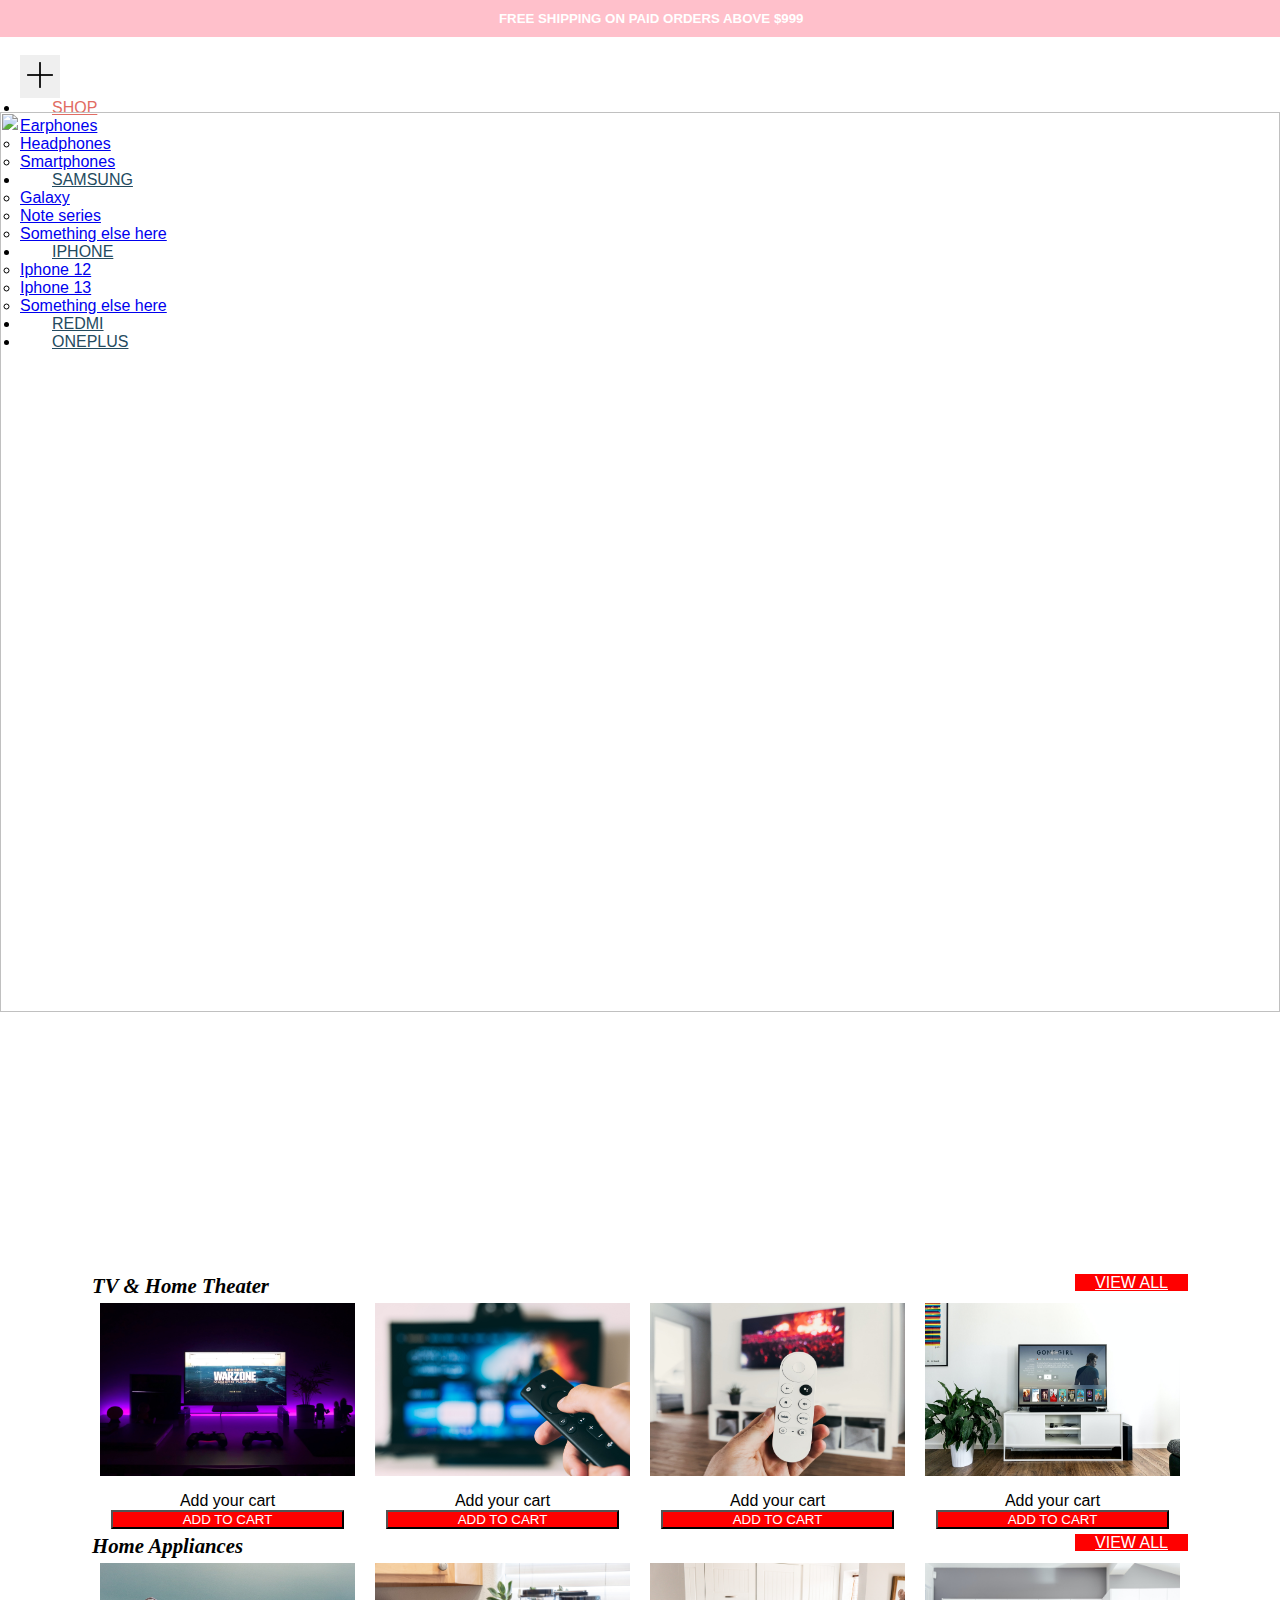
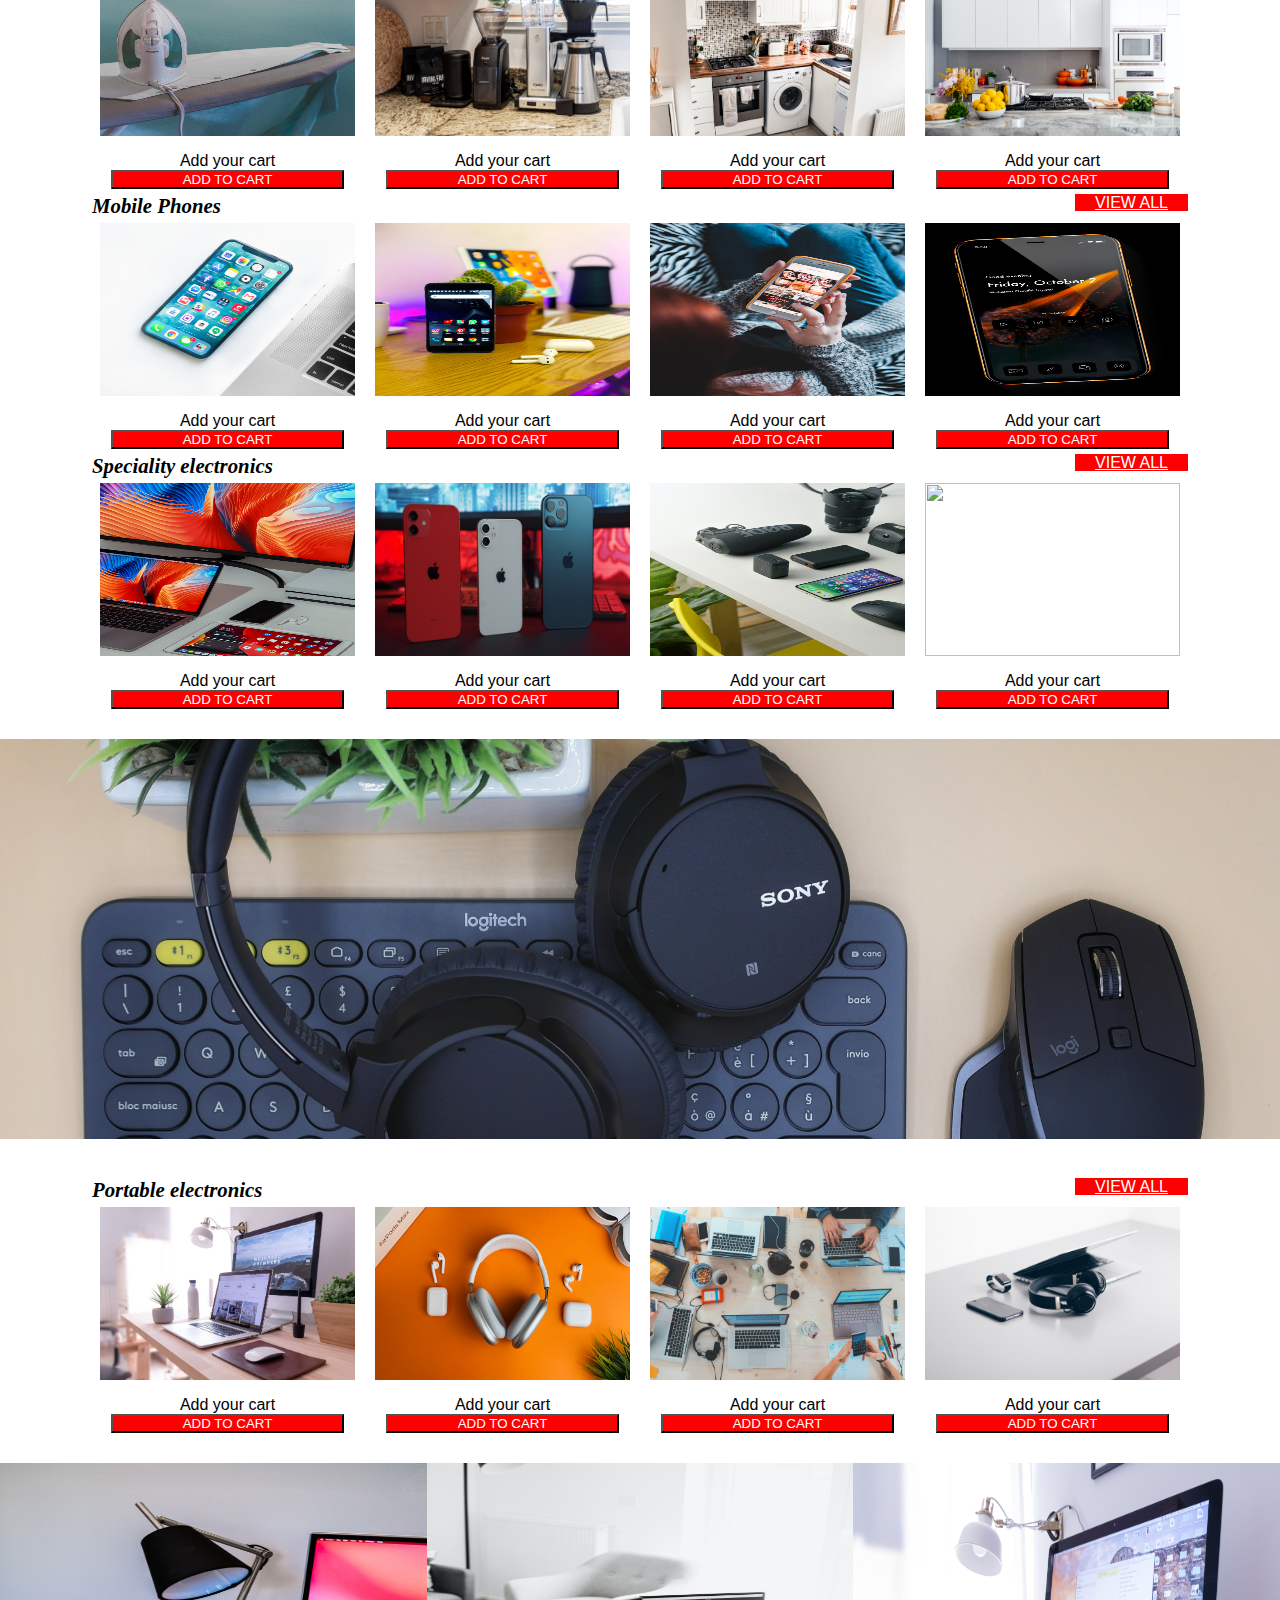
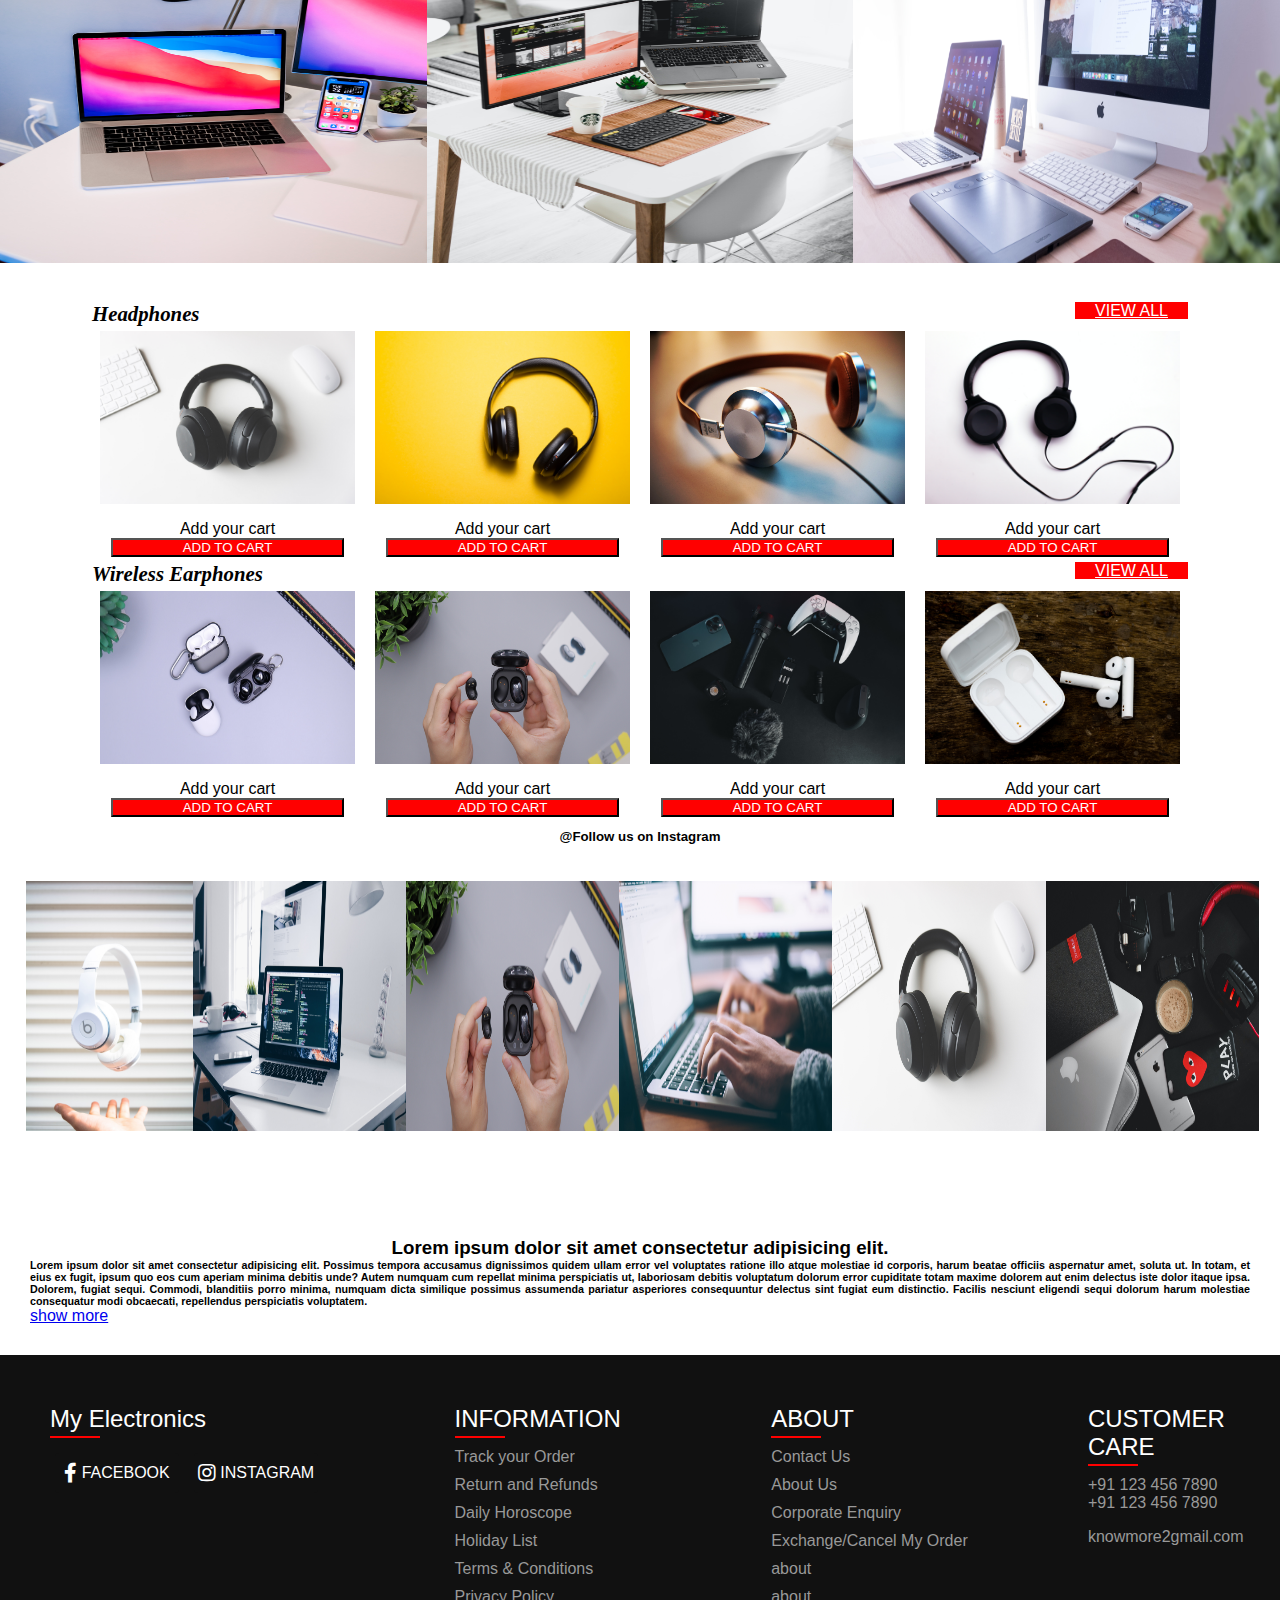
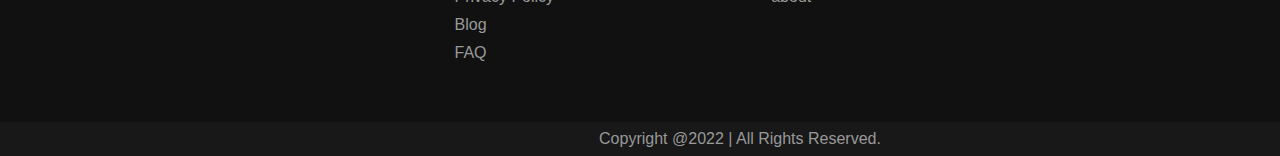
==== commit 4832feec: "Update index.html" ====
--- a/index.html
+++ b/index.html
@@ -4,16 +4,14 @@
     <meta charset="UTF-8">
     <meta http-equiv="X-UA-Compatible" content="IE=edge">
     <meta name="viewport" content="width=device-width, initial-scale=1.0">
-    <title>Document</title>
+    <title>Store</title>
     <link rel="stylesheet" href="style.css">
 
     <!--bootstrap -->
     <link href="https://cdn.jsdelivr.net/npm/bootstrap@5.2.0-beta1/dist/css/bootstrap.min.css" rel="stylesheet" integrity="sha384-0evHe/X+R7YkIZDRvuzKMRqM+OrBnVFBL6DOitfPri4tjfHxaWutUpFmBp4vmVor" crossorigin="anonymous">
     
     <!--flickity-->
-    <link rel="stylesheet" href="flickity/docs/flickity.min.css">
-    <link rel="stylesheet" href="https://unpkg.com/flickity@2/dist/flickity.min.css">
-    <link rel="stylesheet" href="/path/to/flickity.css" media="screen">
+    <link rel="stylesheet" href="/flickity/docs/flickity.min.css">
     
     <!--font awesome-->
     <link rel="stylesheet" href="https://maxcdn.bootstrapcdn.com/font-awesome/4.4.0/css/font-awesome.min.css">
@@ -32,7 +30,7 @@
 
     <!--off canvas menu-->
     <div id="offCanvas">
-        <a href="#" class="navbar-brand d-block d-sm-none">LOGO</a>
+        <a href="/index.html" class="navbar-brand d-block d-sm-none">LOGO</a>
         <ul class="nav flex-column">
             <li class="nav-item active dropdown">
                 <a href="#" class="nav-link dropdown-toggle" id="navbarDropdown" role="button" data-bs-toggle="dropdown" aria-expanded="false">SHOP</a>
@@ -83,7 +81,7 @@
             </button>
             <!--toggle button end-->
             <!--website logo-->
-            <a href="#" class="navbar-brand d-none d-sm-block">LOGO</a>
+            <a href="/index.html" class="navbar-brand d-none d-sm-block">LOGO</a>
                 <!--website logo end-->
             <!--navs-->
             <div class="d-none d-lg-block" id="navbarNav">
@@ -136,7 +134,6 @@
     </div>
 
     <!--slider-->
- 
 
 
     <!--contents -->
@@ -144,7 +141,9 @@
     <div class="content_layout">
         <div class="top_bar">
             <div class="toptx">TV & Home Theater</div>
-            <div class="topbtn"><input type="button" class="viewbutton" value="VIEW ALL"></div>
+             <div class="topbtn">
+                <!-- <input type="button" class="viewbutton" value=""> -->
+                <a href="view.html" class="viewbutton">VIEW ALL</a></div>
         </div>
         <div class="incensebx">
         
@@ -186,9 +185,11 @@
       </div>
     </div>
     <!--content layout 2-->
-    <DIV class="top_bar">
+    <div class="top_bar">
         <div class="toptx">Home Appliances</div>
-        <div class="topbtn"><input type="button" class="viewbutton" value="VIEW ALL"></div>
+        <div class="topbtn">
+            <!-- <input type="button" class="viewbutton" value=""> -->
+            <a href="view.html" class="viewbutton">VIEW ALL</a></div>
     </DIV>
     <div class="incensebx">
         
@@ -233,7 +234,9 @@
   <!--content layout 3-->
     <div class="top_bar">
         <div class="toptx">Mobile Phones</div>
-        <div class="topbtn"><input type="button" class="viewbutton" value="VIEW ALL"></div>
+        <div class="topbtn">
+            <!-- <input type="button" class="viewbutton" value=""> -->
+            <a href="view.html" class="viewbutton">VIEW ALL</a></div>
     </div>
   <div class="incensebx">
       
@@ -277,7 +280,9 @@
 <!--content layout 4-->
 <div class="top_bar">
     <div class="toptx">Speciality electronics</div>
-    <div class="topbtn"><input type="button" class="viewbutton" value="VIEW ALL"></div>
+    <div class="topbtn">
+        <!-- <input type="button" class="viewbutton" value=""> -->
+        <a href="view.html" class="viewbutton">VIEW ALL</a></div>
 </div>
 <div class="incensebx">
     
@@ -331,7 +336,9 @@
 <!--content layout 5-->
 <div class="top_bar">
     <div class="toptx">Portable electronics</div>
-    <div class="topbtn"><input type="button" class="viewbutton" value="VIEW ALL"></div>
+    <div class="topbtn">
+        <!-- <input type="button" class="viewbutton" value=""> -->
+        <a href="view.html" class="viewbutton">VIEW ALL</a></div>
 </div>
 <div class="incensebx">
     
@@ -391,7 +398,9 @@
 <!--content layout 6-->
 <div class="top_bar">
     <div class="toptx">Headphones</div>
-    <div class="topbtn"><input type="button" class="viewbutton" value="VIEW ALL"></div>
+    <div class="topbtn">
+        <!-- <input type="button" class="viewbutton" value=""> -->
+        <a href="view.html" class="viewbutton">VIEW ALL</a></div>
 </div>
 <div class="incensebx">
     
@@ -436,7 +445,9 @@
 <!--content layout 7-->
 <div class="top_bar">
     <div class="toptx">Wireless Earphones</div>
-    <div class="topbtn"><input type="button" class="viewbutton" value="VIEW ALL"></div>
+    <div class="topbtn">
+        <!-- <input type="button" class="viewbutton" value=""> -->
+        <a href="view.html" class="viewbutton">VIEW ALL</a></div>
 </div>
 <div class="incensebx">
     
@@ -564,7 +575,7 @@
 <div class="copyrighttxt">
     <p>Copyright @2022 | All Rights Reserved.</p>
 </div>
-    <script src="/path/to/flickity.pkgd.min.js"></script>
+
     <script src="https://cdn.jsdelivr.net/npm/bootstrap@5.2.0-beta1/dist/js/bootstrap.bundle.min.js" integrity="sha384-pprn3073KE6tl6bjs2QrFaJGz5/SUsLqktiwsUTF55Jfv3qYSDhgCecCxMW52nD2" crossorigin="anonymous"></script>
     <script src="/flickity/docs/flickity.pkgd.min.js"></script>
     <script type="text/javascript">
@@ -577,7 +588,6 @@
     </script>
     <!--optional script-->
     <script>
-      
         let button = document.getElementById('toggleButton');
         let width = document.getElementById('offCanvas');
 
@@ -600,7 +610,6 @@
             button.style.marginLeft = '0'
             button.style.transform = 'rotate(0)'
         })
-        <script src="https://unpkg.com/flickity@2/dist/flickity.pkgd.min.js"></script>
     </script>
 
 </body>
